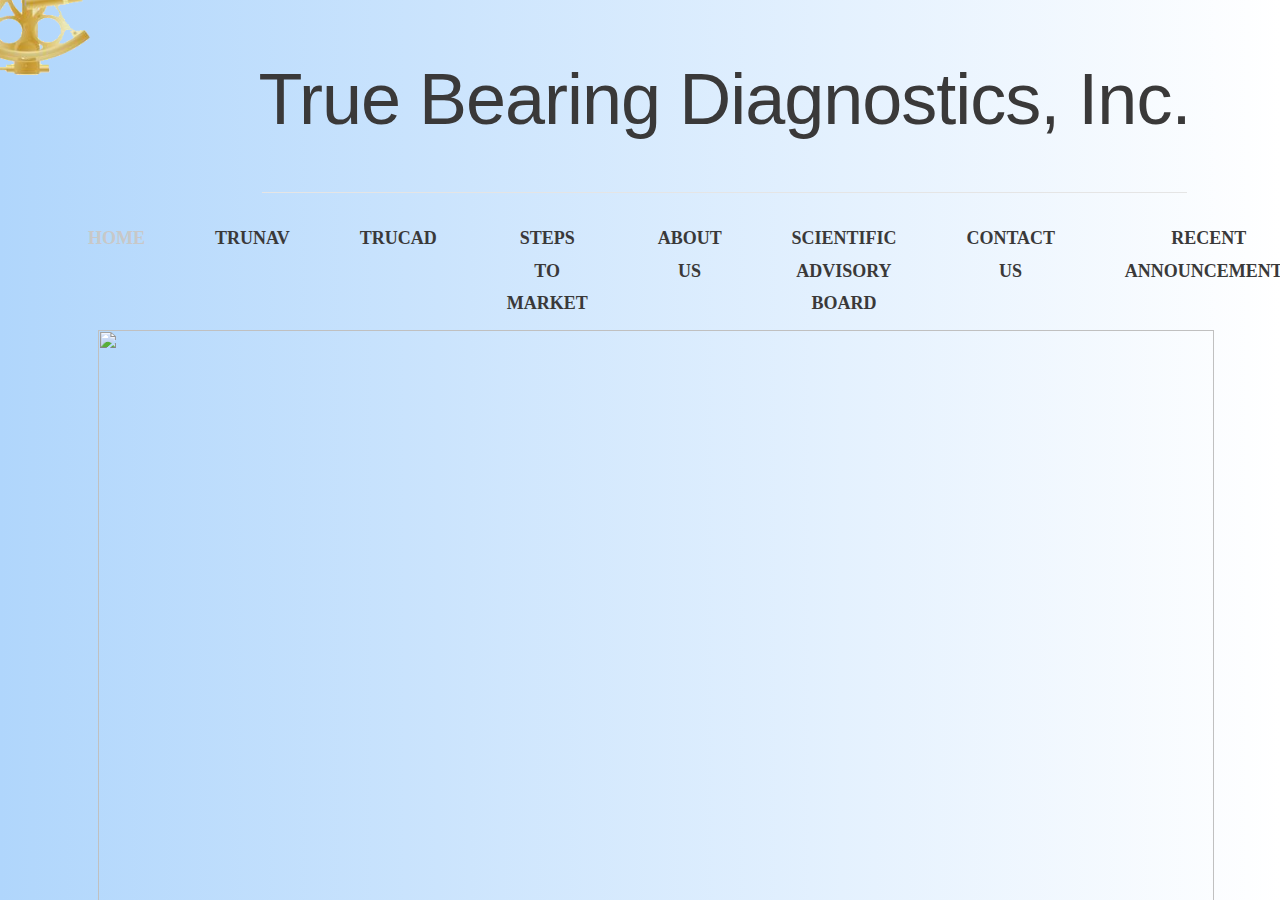
==== index.html @ 4f19c667 "css infile" ====
<!DOCTYPE html>
<html><head>
    <meta http-equiv="content-type" content="text/html; charset=UTF-8">
    <meta http-equiv="X-UA-Compatible" content="IE=edge,chrome=1">
    <link rel="stylesheet" type="text/css" href="style.css">
    <link rel="stylesheet" type="text/css"
        href="http://fonts.googleapis.com/css?family=Fredericka+the+Great|Allura|Amatic+SC|Arizonia|Averia+Sans+Libre|Cabin+Sketch|Francois+One|Jacques+Francois+Shadow|Josefin+Slab|Kaushan+Script|Love+Ya+Like+A+Sister|Merriweather|Offside|Open+Sans|Open+Sans+Condensed|Oswald|Over+the+Rainbow|Pacifico|Romanesco|Sacramento|Seaweed+Script|Special+Elite">
    <link rel="stylesheet" type="text/css" href="http://fonts.googleapis.com/css?family=Open+Sans:300|Voltaire">
    <link rel="stylesheet" type="text/css"
        href="../maxcdn.bootstrapcdn.com/font-awesome/4.2.0/css/font-awesome.min.css">
    <script>
        if (typeof ($sf) === "undefined") {
            $sf = {
                baseUrl: "https://img1.wsimg.com/wst/v7/WSB7_J_20210311_0410_WSB-18930_2938/v2",
                skin: "app",
                preload: 0,
                require: {
                    jquery: "https://img1.wsimg.com/wst/v7/WSB7_J_20210311_0410_WSB-18930_2938/v2/libs/jquery/jq.js",
                    paths: {
                        "wsbcore": "common/wsb/core",
                        "knockout": "libs/knockout/knockout"
                    }
                }
            };
        }
    </script>
    <script id="duel" src="../img1.wsimg.com/starfield/duel/v2.5.8/duel35bd.js?appid=O3BkA5J1#TzNCa0E1SjF2Mi41Ljdwcm9k">
    </script>
    <script>
        define('jquery', ['jq!starfield/jquery.mod'], function (m) {
            return m;
        });
        define('appconfig', [], {
            documentDownloadBaseUrl: 'http://nebula.wsimg.com'
        });
    </script>
    <meta name="generator" content="Starfield Technologies; Go Daddy Website Builder 7.0.5350">
    <meta property="og:type" content="website">
    <meta property="og:title" content="Home">
    <meta property="og:site_name" content="True Bearing Diagnostics">
    <meta property="og:url" content="http://www.truebearingdiagnostics.com/home.html">
    <meta property="og:image"
        content="//nebula.wsimg.com/8d2f4b807dbb1e05a8cf242b20d692dd?AccessKeyId=D6C4E2EDBD1B93C2EF0B&disposition=0&alloworigin=1">
</head>
<body><div id="content">

<div id="home-jumbotron" class="jumbotron text-center">
  <!DOCTYPE html>
  <html lang="en" dir="ltr" data-tcc-ignore="">
  <!-- Mirrored from www.truebearingdiagnostics.com/home.html by HTTrack Website Copier/3.x [XR&CO'2014], Fri, 05 Nov 2021 18:51:26 GMT -->
  <!-- Added by HTTrack -->
  <meta http-equiv="content-type" content="text/html;charset=utf-8" /><!-- /Added by HTTrack -->

  <body>
    <style type="text/css">
      .crop-img {
          width: 400px;
          height: 300px;
          margin: -75px 0 0 -100px;
      }

      .wsb-canvas {
          width: 100%;
          height: 100%;
          position: absolute;
          overflow-x: hidden;
          overflow-y: scroll;
          background-color: #f7f7f7;
          background-repeat: repeat
      }

      .wsb-canvas-scrollable {
          width: 100%;
          position: absolute;
          z-index: 0;
          top: 0;
          left: 0
      }

      .wsb-canvas-page-container {
          width: 100%
      }

      [class^="icon-"],
      [class*=" icon-"] {
          display: inline-block;
          width: 14px;
          height: 14px;
          margin-top: 2px;
          *margin-right: .3em;
          line-height: 14px;
          vertical-align: text-top;
          background-position: 14px 14px;
          background-repeat: no-repeat
      }

      .btn [class^="icon-"] {
          margin-right: 4px
      }

      .wsb-preview-container {
          width: 100%;
          height: 100%;
          position: absolute;
          overflow: auto
      }

      .wsb-preview-desktop-container {
          margin: auto;
          width: 974px;
          height: 1200px;
          background-color: #f5ede0
      }

      .wsb-preview-desktop-page {
          position: absolute
      }

      .wsb-preview-mobile-container {
          width: 100%;
          height: 800px
      }

      .wsb-preview-mobile-phone-container {
          margin: 100px auto;
          width: 408px;
          height: 660px
      }

      .wsb-preview-mobile-phone {
          border: 30px solid black;
          border-bottom: 80px solid black;
          width: 408px;
          height: 660px;
          background-color: #FFF;
          overflow-y: scroll;
          border-radius: 20px
      }

      .wsb-media-gallery {
          margin: 0 auto;
          position: relative
      }

      .wsb-media-gallery-slider {
          list-style: none outside none;
          margin: 0;
          overflow: hidden;
          padding: 0;
          text-align: center;
          position: relative
      }

      .wsb-media-gallery-slider.bordered {
          border: 15px solid #f5f5f5
      }

      .wsb-media-gallery-slider li {
          left: 0;
          height: 100%;
          position: absolute;
          overflow: hidden;
          width: 500px
      }

      .wsb-media-gallery-slider img {
          max-width: 100%;
          max-height: 100%;
          height: auto;
          width: auto;
          position: relative
      }

      .wsb-media-gallery-slider img.autosize {
          min-width: 100%;
          min-height: 100%;
          max-width: none;
          max-height: none
      }

      .wsb-media-gallery-caption {
          bottom: 0;
          position: absolute;
          color: #fff;
          background-color: #000;
          background-color: rgba(0, 0, 0, .75);
          text-align: left;
          padding: 10px
      }

      a .wsb-media-gallery-caption,
      a:link .wsb-media-gallery-caption,
      a:visited .wsb-media-gallery-caption,
      a:hover .wsb-media-gallery-caption {
          color: #fff
      }

      .wsb-media-gallery-pagination {
          text-align: center;
          display: block;
          list-style: none outside none;
          margin: 0;
          padding: 5px
      }

      .wsb-media-gallery-pagination li {
          background-color: #969696;
          height: 10px;
          width: 10px;
          display: inline-block;
          cursor: pointer;
          margin: 4px;
          -webkit-box-shadow: inset 0 2px 2px rgba(50, 50, 50, .5);
          box-shadow: inset 0 2px 2px rgba(50, 50, 50, .5);
          -moz-border-radius: 5px;
          -webkit-border-radius: 5px;
          border-radius: 5px
      }

      .wsb-media-gallery-pagination li.active {
          background-color: #98c22a;
          cursor: default
      }

      .wsb-media-gallery-pagination-thumbs-wrapper {
          display: block;
          position: absolute;
          left: 40px;
          right: 40px;
          overflow: hidden;
          bottom: 0
      }

      .wsb-media-gallery-pagination-thumbs {
          display: block;
          list-style: none outside none;
          margin: 0;
          padding: 0;
          height: 80px;
          position: relative
      }

      .wsb-media-gallery-pagination-thumbs li {
          background-color: transparent;
          height: 60px;
          width: 85px;
          display: inline-block;
          cursor: pointer;
          overflow: hidden;
          border: 2px solid #fff;
          margin-top: 15px !important;
          cursor: pointer
      }

      .wsb-media-gallery-pagination-thumbs li.active {
          background-color: #3182e6;
          border: 2px solid #3182e6
      }

      .wsb-media-gallery-pagination-thumbs-left-arrow,
      .wsb-media-gallery-pagination-thumbs-right-arrow {
          width: 30px;
          height: 62px;
          display: block;
          position: absolute;
          bottom: 1px;
          background-color: #474747;
          border: 1px solid #474747;
          background-image: url(../img1.wsimg.com/wst/v7/WSB7_J_20210311_0410_WSB-18930_2938/v2/images/wsb-slideshow-nav-arrows-sprt.png);
          background-repeat: no-repeat
      }

      .wsb-media-gallery-pagination-thumbs-left-arrow {
          background-position: 10px -133px
      }

      .wsb-media-gallery-pagination-thumbs-right-arrow {
          background-position: 10px -29px
      }

      .wsb-media-gallery-pagination-thumbs-left-arrow.enabled,
      .wsb-media-gallery-pagination-thumbs-right-arrow.enabled {
          border: 1px solid #777;
          cursor: pointer
      }

      .wsb-media-gallery-pagination-thumbs-left-arrow.enabled {
          background-position: 10px -81px
      }

      .wsb-media-gallery-pagination-thumbs-right-arrow.enabled {
          background-position: 10px 23px
      }

      .wsb-media-gallery-pagination-thumbs-left-arrow.enabled:hover,
      .wsb-media-gallery-pagination-thumbs-right-arrow.enabled:hover {
          background-color: #777;
          border: 1px solid #777
      }

      .wsb-media-gallery-pagination-thumbs-left-arrow {
          left: 0
      }

      .wsb-media-gallery-pagination-thumbs-right-arrow {
          right: 0
      }

      .wsb-media-gallery-pagination-thumbs-thumbnail-wrapper {
          height: 60px;
          width: 85px;
          display: block;
          vertical-align: middle;
          text-align: center;
          overflow: hidden
      }

      .wsb-media-gallery-pagination-thumbs-thumbnail-wrapper img {
          min-width: 75px;
          min-height: 50px;
          position: relative;
          height: auto;
          width: auto
      }

      .wsb-media-gallery .wsb-media-gallery-arrows-left-arrow,
      .wsb-media-gallery .wsb-media-gallery-arrows-right-arrow {
          width: 22px;
          height: 42px;
          position: absolute;
          cursor: pointer;
          background-image: url(https://img1.wsimg.com/wst/v7/WSB7_J_20210311_0410_WSB-18930_2938/v2/images/wsb-slideshow-arrows.png)
      }

      .wsb-media-gallery-arrows-left-arrow {
          background-position: 0 0;
          left: 0
      }

      .wsb-media-gallery-arrows-right-arrow {
          background-position: 22px 0;
          right: 0
      }

      .wsb-media-gallery .wsb-media-gallery-arrows-hover-left-arrow {
          top: 0;
          width: 20%;
          min-width: 40px;
          position: absolute;
          cursor: pointer;
          background-image: url(https://img1.wsimg.com/wst/v7/WSB7_J_20210311_0410_WSB-18930_2938/v2/images/wsb-slideshow-left-arrow.png);
          background-position: center center;
          background-repeat: no-repeat
      }

      .wsb-media-gallery .wsb-media-gallery-arrows-hover-right-arrow {
          top: 0;
          width: 20%;
          min-width: 40px;
          position: absolute;
          cursor: pointer;
          background-image: url(https://img1.wsimg.com/wst/v7/WSB7_J_20210311_0410_WSB-18930_2938/v2/images/wsb-slideshow-right-arrow.png);
          background-position: center center;
          background-repeat: no-repeat
      }

      .wsb-media-gallery .wsb-media-gallery-arrows-hover-left-arrow {
          left: 0
      }

      .wsb-media-gallery .wsb-media-gallery-arrows-hover-right-arrow {
          right: 0
      }

      .wsb-media-gallery .wsb-media-gallery-overlay {
          text-align: center
      }

      .wsb-media-carousel {
          text-align: center;
          position: relative;
          height: auto;
          vertical-align: middle
      }

      .wsb-media-carousel .wsb-media-carousel-wrapper {
          display: inline-block;
          text-align: center;
          overflow: hidden
      }

      .wsb-media-carousel .wsb-media-carousel-wrapper img {
          height: auto;
          width: auto;
          position: relative
      }

      .wsb-media-carousel .wsb-media-carousel-overlay {
          text-align: center;
          position: absolute;
          top: 0;
          width: 100%;
          height: 100%
      }

      @font-face {
          font-family: "WSB Mobile Navigation";
          src: url("https://img1.wsimg.com/wst/v7/WSB7_J_20210311_0410_WSB-18930_2938/v2/fonts/wsb-mobile-nav.eot");
          src: local("☺"), url("https://img1.wsimg.com/wst/v7/WSB7_J_20210311_0410_WSB-18930_2938/v2/fonts/wsb-mobile-nav.eot?#iefix") format("embedded-opentype"), url("https://img1.wsimg.com/wst/v7/WSB7_J_20210311_0410_WSB-18930_2938/v2/fonts/wsb-mobile-nav.woff") format("woff"), url("https://img1.wsimg.com/wst/v7/WSB7_J_20210311_0410_WSB-18930_2938/v2/fonts/wsb-mobile-nav.ttf") format("truetype"), url("https://img1.wsimg.com/wst/v7/WSB7_J_20210311_0410_WSB-18930_2938/v2/fonts/wsb-mobile-nav.svg#wsbmobilenav") format("svg")
      }

      @media screen and (max-device-width:480px) {
          @font-face {
              font-family: "WSB Mobile Navigation";
              src: url("https://img1.wsimg.com/wst/v7/WSB7_J_20210311_0410_WSB-18930_2938/v2/fonts/wsb-mobile-nav.woff") format("woff"), url("https://img1.wsimg.com/wst/v7/WSB7_J_20210311_0410_WSB-18930_2938/v2/fonts/wsb-mobile-nav.ttf") format("truetype"), url("https://img1.wsimg.com/wst/v7/WSB7_J_20210311_0410_WSB-18930_2938/v2/fonts/wsb-mobile-nav.svg#wsbmobilenav") format("svg")
          }
      }

      * {
          -webkit-tap-highlight-color: rgba(0, 0, 0, 0);
          -moz-tap-highlight-color: rgba(0, 0, 0, 0)
      }

      #mobile-site-view {
          position: relative;
          top: 0;
          bottom: 0
      }

      #mobile-site-view .mobile-menu,
      #mobile-site-view .mobile-menu a,
      #mobile-site-view .mobile-menu a:hover,
      #mobile-site-view .mobile-menu a:visited,
      #mobile-site-view .mobile-nav,
      #mobile-site-view .mobile-nav a,
      #mobile-site-view .mobile-nav a:hover,
      #mobile-site-view .mobile-nav a:visited {
          font-family: Arial, sans-serif
      }

      .mobile-hamburger {
          float: left
      }

      .mobile-hamburger:before {
          content: "\aaaf";
          position: absolute;
          top: -1px;
          left: 6px;
          font-size: 36pt
      }

      #mobile-site-view .icon-wsb-mobile {
          background: 0;
          font-family: 'WSB Mobile Navigation';
          speak: none;
          font-size: 30px;
          font-style: normal;
          font-weight: normal;
          font-variant: normal;
          text-transform: none;
          line-height: 50px;
          -webkit-font-smoothing: antialiased
      }

      #mobile-site-view .icon-wsb-mobile.down:before {
          content: "\25bc"
      }

      #mobile-site-view .icon-wsb-mobile.phone:before {
          content: "\aaad";
          position: absolute;
          top: -2px;
          left: 7px;
          font-size: 34pt
      }

      #mobile-site-view .icon-wsb-mobile.marker:before {
          content: "\aaae";
          position: absolute;
          top: -2px;
          left: 7px;
          font-size: 36pt
      }

      #mobile-site-view .mobile-menu {
          margin: 0;
          padding: 0;
          font-size: 0;
          height: 50px;
          position: absolute;
          top: 0;
          left: 0;
          right: 0
      }

      #mobile-site-view .mobile-menu.fixed {
          position: fixed
      }

      #mobile-site-view .mobile-menu button {
          width: 48px;
          height: 50px;
          border: 0;
          background-color: transparent;
          padding: 0;
          position: absolute
      }

      #mobile-site-view .mobile-menu button i {
          background-color: transparent;
          cursor: pointer;
          height: 40px;
          margin: 4px;
          width: 40px;
          position: relative;
          border-radius: 5px
      }

      #mobile-site-view .mobile-menu button.btn-2 {
          position: absolute;
          right: 54px;
          padding-right: 2px;
          outline: 0
      }

      #mobile-site-view .mobile-menu button.btn-1 {
          position: absolute;
          right: 4px;
          padding-left: 2px;
          outline: 0
      }

      #mobile-site-view .mobile-menu .nav-current {
          text-align: center;
          background-color: transparent;
          font-size: 20px;
          font-weight: normal;
          left: 50px;
          height: 50px;
          line-height: 50px;
          padding: 0 15px 0 15px;
          position: absolute;
          right: 0;
          white-space: nowrap;
          overflow: hidden;
          -ms-text-overflow: ellipsis;
          -o-text-overflow: ellipsis;
          text-overflow: ellipsis;
          outline: 0
      }

      .toggle-nav {
          outline: 0
      }

      #mobile-site-view .mobile-menu .nav-current.leftBtn-0 {
          left: 0;
          outline: 0
      }

      #mobile-site-view .mobile-menu .nav-current.btns-1 {
          right: 50px;
          outline: 0
      }

      #mobile-site-view .mobile-menu .nav-current.btns-2 {
          right: 100px;
          outline: 0
      }

      #mobile-overlay {
          position: absolute;
          height: 100vh;
          width: 100vw;
          opacity: .5;
          top: 50px;
          background-color: black;
          display: none;
          z-index: 10000
      }

      #mobile-site-view .mobile-nav {
          position: absolute;
          float: left;
          top: 0;
          bottom: 0;
          right: 100%;
          font-size: 16pt;
          padding: 0;
          z-index: 10001;
          height: calc(100% - 0)
      }

      #mobile-site-view .mobile-nav ul {
          height: 100%;
          width: 100%;
          padding: 0;
          margin: 0;
          list-style: none;
          overflow-x: hidden;
          overflow-y: auto
      }

      #mobile-site-view .mobile-nav ul li {
          height: 51px;
          position: relative
      }

      #mobile-site-view .mobile-nav ul li:last-child {
          border-bottom: 0
      }

      #mobile-site-view .mobile-nav ul li a {
          text-decoration: none;
          position: absolute;
          left: 0;
          right: 0;
          top: 0;
          bottom: 0;
          padding: 0 25px 0 25px;
          line-height: 50px;
          white-space: nowrap;
          overflow: hidden;
          -ms-text-overflow: ellipsis;
          -o-text-overflow: ellipsis;
          text-overflow: ellipsis;
          font-size: 16pt;
          font-weight: normal;
          margin: 0
      }

      #mobile-site-view .mobile-nav ul li a.sub-1 {
          padding-left: 50px
      }

      #mobile-site-view .mobile-nav ul li a.sub-2 {
          padding-left: 100px
      }

      #mobile-site-view .mobile-nav ul li a.sub-3 {
          padding-left: 150px
      }

      #mobile-site-view .mobile-nav ul li a.active {
          font-weight: bold
      }

      .mobilepod {
          padding: 5px 5px 10px 5px !important;
          overflow: hidden
      }

      html,
      body,
      div,
      span,
      applet,
      object,
      iframe,
      h1,
      h2,
      h3,
      h4,
      h5,
      h6,
      p,
      blockquote,
      pre,
      a,
      abbr,
      acronym,
      address,
      big,
      cite,
      code,
      del,
      dfn,
      em,
      img,
      ins,
      kbd,
      q,
      s,
      samp,
      small,
      strike,
      strong,
      sub,
      sup,
      tt,
      var,
      b,
      u,
      i,
      center,
      dl,
      dt,
      dd,
      ol,
      ul,
      li,
      fieldset,
      form,
      label,
      legend,
      table,
      caption,
      tbody,
      tfoot,
      thead,
      tr,
      th,
      td,
      article,
      aside,
      canvas,
      details,
      embed,
      figure,
      figcaption,
      footer,
      header,
      hgroup,
      menu,
      nav,
      output,
      ruby,
      section,
      summary,
      time,
      mark,
      audio,
      video {
          margin-top: 0;
          margin-bottom: 0
      }

      article,
      aside,
      details,
      figcaption,
      figure,
      footer,
      header,
      hgroup,
      main,
      nav,
      section,
      summary {
          display: block
      }

      audio,
      canvas,
      video {
          display: inline-block
      }

      audio:not([controls]) {
          display: none;
          height: 0
      }

      [hidden] {
          display: none
      }

      html {
          margin: 0
      }

      body {
          font-family: sans-serif;
          -webkit-text-size-adjust: 100%;
          -ms-text-size-adjust: 100%;
          font-size: 14px;
          line-height: 1.3;
          margin: 0
      }

      a:focus {
          outline: thin dotted
      }

      a:active,
      a:hover {
          outline: 0
      }

      abbr[title] {
          border-bottom: 1px dotted
      }

      b,
      strong {
          font-weight: bold
      }

      dfn {
          font-style: italic
      }

      hr {
          -moz-box-sizing: content-box;
          box-sizing: content-box;
          height: 0
      }

      mark {
          background: #ff0;
          color: #000
      }

      code,
      kbd,
      pre,
      samp {
          font-family: monospace, serif;
          font-size: 1em
      }

      pre {
          white-space: pre-wrap
      }

      q {
          quotes: "\201C""\201D""\2018""\2019"
      }

      small {
          font-size: 80%
      }

      sub,
      sup {
          font-size: 75%;
          line-height: 0;
          position: relative;
          vertical-align: baseline
      }

      sup {
          top: -0.5em
      }

      sub {
          bottom: -0.25em
      }

      img {
          border: 0
      }

      svg:not(:root) {
          overflow: hidden
      }

      figure {
          margin: 0
      }

      fieldset {
          border: 1px solid #c0c0c0;
          padding: .35em .625em .75em
      }

      legend {
          border: 0;
          padding: 0
      }

      button,
      input,
      select,
      textarea {
          font-family: inherit;
          font-size: 100%
      }

      button,
      input {
          line-height: normal
      }

      button,
      select {
          text-transform: none
      }

      button,
      html input[type="button"],
      input[type="reset"],
      input[type="submit"] {
          -webkit-appearance: button;
          cursor: pointer
      }

      button[disabled],
      html input[disabled] {
          cursor: default
      }

      input[type="checkbox"],
      input[type="radio"] {
          box-sizing: border-box;
          padding: 0
      }

      input[type="search"] {
          -webkit-appearance: textfield;
          -moz-box-sizing: content-box;
          -webkit-box-sizing: content-box;
          box-sizing: content-box
      }

      input[type="search"]::-webkit-search-cancel-button,
      input[type="search"]::-webkit-search-decoration {
          -webkit-appearance: none
      }

      button::-moz-focus-inner,
      input::-moz-focus-inner {
          border: 0;
          padding: 0
      }

      textarea {
          overflow: auto;
          vertical-align: top
      }

      table {
          border-collapse: collapse;
          border-spacing: 0
      }

      h1,
      h2,
      h3,
      h4,
      h5,
      h6 {
          font-weight: bold
      }

      h1 {
          font-size: 2em
      }

      h2 {
          font-size: 1.5em
      }

      h3 {
          font-size: 1.17em
      }

      h4 {
          font-size: 1em
      }

      h5 {
          font-size: .83em
      }

      h6 {
          font-size: .67em
      }

      .clearfix:before,
      .clearfix:after {
          content: " ";
          display: table
      }

      .clearfix:after {
          clear: both
      }

      .clearfix {
          *zoom: 1
      }

      .customform_label.adjacent {
          height: auto
      }

      .fb_iframe_widget {
          border: none !important
      }

      .wsb-canvas-scrollable {
          min-width: 1200px
      }

      .wsb-nav {
          position: relative;
          background-image: url([data-uri]);
          background-repeat: repeat
      }

      .wsb-nav.mobile {
          max-width: 100%;
          -moz-box-sizing: border-box;
          box-sizing: border-box;
          margin: 0 auto
      }

      .wsb-nav.mobile>a {
          display: inline-block;
          padding-left: 5px;
          padding-right: 5px;
          white-space: nowrap
      }

      .wsb-nav ul {
          display: table;
          position: relative;
          width: auto;
          margin: 0 auto;
          padding: 0;
          list-style-type: none
      }

      .nav-btn-left {
          text-align: left
      }

      .nav-btn-left>ul {
          margin-left: 0
      }

      .nav-btn-left.nav-vertical>ul {
          text-align: left
      }

      .nav-btn-center {
          text-align: center
      }

      .nav-btn-center.nav-vertical>ul {
          text-align: center
      }

      .nav-btn-right {
          text-align: right
      }

      .nav-btn-right>ul {
          margin-right: 0
      }

      .nav-btn-right.nav-vertical>ul {
          text-align: right
      }

      .nav-btn-stretch>ul {
          width: 100%
      }

      .mobile.nav-text-left,
      .nav-text-left>ul>li {
          text-align: left
      }

      .mobile.nav-text-right,
      .nav-text-right>ul>li {
          text-align: right
      }

      .mobile.nav-text-center,
      .nav-text-center>ul>li {
          text-align: center
      }

      .nav-horizontal>ul>li {
          display: inline-block
      }

      .nav-horizontal.nav-btn-stretch>ul>li,
      .nav-horizontal.nav-equal-width>ul>li {
          display: table-cell
      }

      .nav-vertical>ul>li {
          display: table;
          margin-left: auto;
          margin-right: auto;
          border-width: 0 !important
      }

      .nav-vertical.nav-btn-left>ul>li {
          margin-left: 0
      }

      .nav-vertical.nav-btn-right>ul>li {
          margin-right: 0
      }

      .nav-vertical.nav-btn-stretch>ul>li,
      .nav-vertical.nav-equal-width>ul>li {
          display: block
      }

      .wsb-nav li.has-children>a:after {
          content: ' ►';
          display: none
      }

      .wsb-nav.nav-horizontal>ul>li.has-children>a:after {
          content: ' ▼';
          display: none
      }

      .wsb-nav>ul ul {
          display: none;
          position: absolute;
          top: 0;
          left: 0;
          background-color: #fff;
          border: solid 1px #efefef;
          width: 200px
      }

      .wsb-nav>ul ul li a {
          color: #333;
          padding: .25em .6em;
          display: block;
          text-decoration: none
      }

      .wsb-nav>ul ul li:hover>a {
          background-color: #efefef
      }

      .nav_simple>ul>li {
          border-right: 1px #aeaeae solid;
          padding: 0 20px
      }

      .nav_simple>ul>li:last-child {
          border-right: 0
      }

      .nav_simple>ul>li>a:hover {
          text-decoration: none
      }

      .img_border_shadow {
          border: 5px #fff solid;
          -webkit-box-shadow: 0 2px 7px rgba(50, 50, 50, 0.6);
          -moz-box-shadow: 0 2px 7px rgba(50, 50, 50, 0.6);
          box-shadow: 0 2px 7px rgba(50, 50, 50, 0.6)
      }

      .img_shadow {
          -webkit-box-shadow: 0 3px 7px rgba(50, 50, 50, 0.75);
          -moz-box-shadow: 0 3px 7px rgba(50, 50, 50, 0.75);
          box-shadow: 0 3px 7px rgba(50, 50, 50, 0.75)
      }

      .img_rounded_corners {
          -moz-border-radius: 15px;
          -webkit-border-radius: 15px;
          border-radius: 15px;
          overflow: hidden
      }

      .txt {
          word-wrap: break-word
      }

      .txt table {
          max-width: 100%
      }

      .wsb-element-text a,
      .wsb-text-element a {
          font-size: inherit !important
      }

      .wsb-button {
          display: table;
          width: 100%;
          height: 100%;
          overflow: hidden;
          text-decoration: none;
          cursor: pointer;
          *display: block;
          *width: auto;
          font-style: normal;
          font-weight: normal;
          position: relative
      }

      .wsb-button-content p {
          margin: 0 !important
      }

      .wsb-button-content {
          display: table-cell;
          min-width: 10px;
          min-height: 18px;
          vertical-align: middle;
          text-align: center;
          *display: block
      }

      .button,
      .button:link,
      .button:visited,
      .button:hover,
      .button:active {
          background: #348bcf;
          background: #348bcf url([data-uri]);
          background: -moz-linear-gradient(top, #348bcf 0, #125ca6 100%);
          background: -webkit-gradient(linear, left top, left bottom, color-stop(0%, #348bcf), color-stop(100%, #125ca6));
          background: -webkit-linear-gradient(top, #348bcf 0, #125ca6 100%);
          background: -o-linear-gradient(top, #348bcf 0, #125ca6 100%);
          background: -ms-linear-gradient(top, #348bcf 0, #125ca6 100%);
          background: linear-gradient(to bottom, #348bcf 0, #125ca6 100%);
          font-family: Arial, Verdana, sans-serif;
          color: white;
          border: 1px solid #125ca6;
          border-radius: 5px;
          padding: 5px 10px
      }

      .button_green,
      .button_green:link,
      .button_green:visited,
      .button_green:hover,
      .button_green:active {
          background: #5fcf34;
          background: #5fcf34 url([data-uri]);
          background: -moz-linear-gradient(top, #5fcf34 0, #1ea612 100%);
          background: -webkit-gradient(linear, left top, left bottom, color-stop(0%, #5fcf34), color-stop(100%, #1ea612));
          background: -webkit-linear-gradient(top, #5fcf34 0, #1ea612 100%);
          background: -o-linear-gradient(top, #5fcf34 0, #1ea612 100%);
          background: -ms-linear-gradient(top, #5fcf34 0, #1ea612 100%);
          background: linear-gradient(to bottom, #5fcf34 0, #1ea612 100%);
          font-family: Arial, Verdana, sans-serif;
          color: white;
          border: 1px solid #30A612;
          border-radius: 5px;
          padding: 5px 10px
      }

      .button_red,
      .button_red:link,
      .button_red:visited,
      .button_red:hover,
      .button_red:active {
          background: #f00;
          background: #f00 url([data-uri]);
          background: -moz-linear-gradient(top, #f00 0, #c00000 100%);
          background: -webkit-gradient(linear, left top, left bottom, color-stop(0%, #f00), color-stop(100%, #c00000));
          background: -webkit-linear-gradient(top, #f00 0, #c00000 100%);
          background: -o-linear-gradient(top, #f00 0, #c00000 100%);
          background: -ms-linear-gradient(top, #f00 0, #c00000 100%);
          background: linear-gradient(to bottom, #f00 0, #c00000 100%);
          font-family: Arial, Verdana, sans-serif;
          color: white;
          border: 1px solid #a61212;
          border-radius: 5px;
          padding: 5px 10px
      }

      .button_grey,
      .button_grey:link,
      .button_grey:visited,
      .button_grey:hover,
      .button_grey:active {
          background: #fff;
          background: #fff url([data-uri]);
          background: -moz-linear-gradient(top, #fff 0, #d1d1d1 100%);
          background: -webkit-gradient(linear, left top, left bottom, color-stop(0%, #fff), color-stop(100%, #d1d1d1));
          background: -webkit-linear-gradient(top, #fff 0, #d1d1d1 100%);
          background: -o-linear-gradient(top, #fff 0, #d1d1d1 100%);
          background: -ms-linear-gradient(top, #fff 0, #d1d1d1 100%);
          background: linear-gradient(to bottom, #fff 0, #d1d1d1 100%);
          border: 1px solid #afafaf;
          font-family: Arial, Verdana, sans-serif;
          color: #414141;
          border-radius: 5px;
          padding: 5px 10px
      }

      .form-label {
          display: block;
          margin-bottom: 3px;
          cursor: default
      }

      .form-value {
          display: block;
          width: 100%;
          *width: auto;
          -moz-box-sizing: border-box;
          -webkit-box-sizing: border-box;
          box-sizing: border-box;
          border: 1px solid #999;
          padding: 5px
      }

      textarea.form-value {
          resize: none
      }

      .form-button-disabled {
          cursor: default;
          opacity: .4;
          filter: alpha(opacity=40)
      }

      .form-value-invalid {
          border: 1px solid #d00000;
          background-color: #ffdcdc
      }

      .form-req {
          color: red
      }

      span.sf-dp-wrapper.dp-wrapper {
          position: fixed !important
      }

      .opt-in {
          display: table-cell
      }

      .opt-in-checkbox {
          margin: 5px;
          display: inline-block
      }

      .opt-in-label {
          display: table !important
      }

      .shadow_lifted:before,
      .shadow_lifted:after,
      .shadow_curved_horizontal:before,
      .shadow_curved_horizontal:after,
      .shadow_curved_vertical:before,
      .shadow_curved_vertical:after {
          content: "";
          position: absolute;
          z-index: -2
      }

      .shadow_drop_shadow {
          -webkit-box-shadow: 0 3px 7px rgba(50, 50, 50, 0.75);
          -moz-box-shadow: 0 3px 7px rgba(50, 50, 50, 0.75);
          box-shadow: 0 3px 7px rgba(50, 50, 50, 0.75)
      }

      .shadow_lifted:before,
      .shadow_lifted:after {
          bottom: 15px;
          left: 10px;
          width: 50%;
          height: 20%;
          max-width: 300px;
          max-height: 100px;
          -webkit-box-shadow: 0 15px 10px rgba(0, 0, 0, 0.7);
          -moz-box-shadow: 0 15px 10px rgba(0, 0, 0, 0.7);
          box-shadow: 0 15px 10px rgba(0, 0, 0, 0.7);
          -webkit-transform: rotate(-3deg);
          -moz-transform: rotate(-3deg);
          -ms-transform: rotate(-3deg);
          -o-transform: rotate(-3deg);
          transform: rotate(-3deg)
      }

      .shadow_lifted:after {
          right: 10px;
          left: auto;
          -webkit-transform: rotate(3deg);
          -moz-transform: rotate(3deg);
          -ms-transform: rotate(3deg);
          -o-transform: rotate(3deg);
          transform: rotate(3deg)
      }

      .shadow_curved_horizontal:before,
      .shadow_curved_vertical:before {
          top: 10px;
          bottom: 10px;
          left: 0;
          right: 50%;
          -webkit-box-shadow: 0 0 15px rgba(0, 0, 0, 0.6);
          -moz-box-shadow: 0 0 15px rgba(0, 0, 0, 0.6);
          box-shadow: 0 0 15px rgba(0, 0, 0, 0.6);
          -moz-border-radius: 10px / 100px;
          border-radius: 10px / 100px
      }

      .shadow_curved_horizontal:before {
          top: 0;
          bottom: 0;
          left: 10px;
          right: 10px;
          -moz-border-radius: 100px / 10px;
          border-radius: 100px / 10px
      }

      .shadow_curved_vertical:before {
          right: 0
      }

      .mobilepod .shadow_curved_vertical:before {
          display: none
      }

      .mobilepod .shadow_curved_horizontal:before {
          display: none
      }

      .body {
          font: 300 14px/1.8 "Trebuchet MS";
          color: #7c7b7b
      }

      .page {
          padding-bottom: 60px
      }

      p {
          color: #919191;
          font-family: "Trebuchet MS";
          line-height: 1.61803399
      }

      a {
          font-family: "Trebuchet MS";
          font-weight: bold;
          color: #3a3939;
          text-decoration: none;
          border: 0
      }

      h1,
      h2,
      h3 {
          font-weight: 600;
          line-height: 1.3;
          font-family: "Trebuchet MS";
          text-transform: uppercase;
          color: #3a3939
      }

      h4,
      h5,
      h6 {
          font-weight: 300;
          line-height: 1.2;
          text-transform: uppercase
      }

      h1 {
          font-size: 20px
      }

      h2 {
          font-size: 20px;
          color: #3a3939
      }

      h3 {
          font-size: 18px
      }

      h4 {
          font-size: 14px;
          color: #3a3939
      }

      h6 {
          font-size: 10px
      }

      .editor_logo {
          font-family: 'Voltaire', sans-serif;
          line-height: 1;
          font-size: 120px;
          color: #3A3939;
          letter-spacing: -1px
      }

      .editor_logo_subtitle {
          line-height: 1;
          color: #c7c7c7;
          font-size: 14px;
          text-transform: uppercase;
          letter-spacing: 2px
      }

      .editor_white_centered {
          font-family: 'Voltaire', sans-serif;
          color: #fff;
          text-align: center;
          font-size: 28px;
          line-height: 1.5;
          font-weight: 400
      }

      .editor_small_grey_centered {
          text-align: center;
          color: #8b8b8b;
          font-size: 10px;
          line-height: 18px
      }

      .nav_header>ul>li.active>a {
          color: #c8c8c8
      }

      .nav_header>ul>li>a {
          color: #3a3939;
          font-size: 14px;
          font-weight: 600;
          text-transform: uppercase;
          padding: 20px 35px;
          text-decoration: none;
          display: block
      }

      .nav_header .nav-subnav {
          background: #262626;
          border: 0;
          -moz-box-shadow: 0 0 10px rgba(0, 0, 0, .3);
          -webkit-box-shadow: 0 0 10px rgba(0, 0, 0, .3);
          box-shadow: 0 0 10px rgba(0, 0, 0, .3)
      }

      .nav_header .nav-subnav li a {
          padding: 10px 12px;
          font-size: 14px;
          color: #999b9b
      }

      .nav_header .nav-subnav li:hover>a {
          color: #fff;
          background-color: transparent
      }

      .shape_semi_transparent {
          background-color: #000;
          background-color: rgba(0, 0, 0, .70)
      }

      .button_tw2,
      .button_gp2,
      .button_fb2,
      .button_tw,
      .button_gp,
      .button_fb {
          background-color: transparent
      }

      .button_tw2 .wsb-button-content,
      .button_gp2 .wsb-button-content,
      .button_fb2 .wsb-button-content,
      .button_tw .wsb-button-content,
      .button_gp .wsb-button-content,
      .button_fb .wsb-button-content {
          text-indent: -5000px
      }

      .button_tw2 .wsb-button-content:before,
      .button_gp2 .wsb-button-content:before,
      .button_fb2 .wsb-button-content:before,
      .button_tw .wsb-button-content:before,
      .button_gp .wsb-button-content:before,
      .button_fb .wsb-button-content:before {
          position: absolute;
          right: 0;
          top: 0;
          text-indent: 0;
          color: #3A3939;
          font-size: 24px;
          font-family: 'FontAwesome';
          font-weight: normal;
          font-style: normal;
          line-height: 1;
          display: inline-block;
          text-align: center;
          text-rendering: auto;
          -webkit-font-smoothing: antialiased;
          -moz-osx-font-smoothing: grayscale;
          -webkit-border-radius: 10px;
          -moz-border-radius: 10px;
          border-radius: 10px;
          border: 0 none;
          width: 20px !important;
          height: 20px !important;
          line-height: 21px;
          overflow: hidden
      }

      .button_tw2 .wsb-button-content:before,
      .button_gp2 .wsb-button-content:before,
      .button_fb2 .wsb-button-content:before {
          font-size: 36px;
          -webkit-border-radius: 15px;
          -moz-border-radius: 15px;
          border-radius: 15px;
          border: 0 none;
          width: 30px !important;
          height: 30px !important;
          line-height: 32px
      }

      .button_tw2 .wsb-button-content:before,
      .button_tw .wsb-button-content:before {
          content: "\f081"
      }

      .button_gp2 .wsb-button-content:before,
      .button_gp .wsb-button-content:before {
          content: "\f0d4"
      }

      .button_fb2 .wsb-button-content:before,
      .button_fb .wsb-button-content:before {
          content: "\f082"
      }

      .wsb-button.button_fb,
      .wsb-button.button_tw,
      .wsb-button.button_gp {
          display: inline-block;
          width: 32px;
          height: 32px
      }

      .button_theme1 {
          background-color: #3a3939;
          font-size: 12px;
          text-align: center;
          padding: 3px 7px;
          color: #fff;
          border-radius: 5px
      }

      .button_theme2 {
          background-color: #d0d0d0;
          font-size: 12px;
          text-align: center;
          padding: 3px 7px;
          color: #fff;
          border-radius: 5px
      }

      .form textarea {
          height: 200px
      }

      .form-submit {
          background-color: #bbb;
          border: 0;
          border-radius: 5px;
          padding: 5px 10px;
          font-weight: bold;
          color: #fff
      }

      .form .form-value {
          border-color: #e7e7e7;
          background-color: #e2e2e2;
          border-radius: 5px
      }

      .form .form-value-invalid {
          border-color: #b2082c;
          color: #b2082c;
          -webkit-box-shadow: 0 0 3px rgba(178, 8, 44, 0.2);
          box-shadow: 0 0 3px rgba(178, 8, 44, 0.2)
      }

      .footer {
          margin-bottom: 100px !important;
          padding-top: 60px;
          border-top: 1px solid #e5e5e5
      }

      .nav_footer {
          line-height: 30px
      }

      .nav_footer ul li a {
          border: 0;
          display: block;
          text-transform: uppercase;
          color: #919191;
          padding: 0 20px
      }

      .nav_footer>ul>li:first-child>a {
          padding-left: 0
      }

      .nav_footer>ul>li:last-child>a {
          padding-right: 0
      }

      .form-field-above .form-req,
      .form-field-adjacent .form-req {
          font-size: 12px;
          margin-top: -2px;
          display: block
      }

      .mobilepod .form {
          max-width: 100%
      }

      .customform_label.adjacent .form-label,
      .form-field-adjacent .form-label {
          display: inline-block
      }

      .customform_label.adjacent,
      .form-field-adjacent {
          height: auto !important
      }

      .form.default .form-value,
      .form .form-body .form-value {
          margin-bottom: 18px
      }

      .form-field-above .form-req,
      .form-field-adjacent .form-req {
          font-size: 12px;
          margin-top: -2px;
          display: block
      }

      .mobilepod .form {
          max-width: 100%
      }

      .customform_label.adjacent .form-label,
      .form-field-adjacent .form-label {
          display: inline-block
      }

      .customform_label.adjacent,
      .form-field-adjacent {
          height: auto !important
      }

      #locu-render-output .locu-wsb {
          color: #7c7b7b;
          padding-right: 10px
      }

      #locu-render-output .locu-wsb .locu-nav {
          text-align: left
      }

      #locu-render-output .locu-wsb .locu-nav .locu-tab {
          font-family: 'Oswald', sans-serif;
          -webkit-border-radius: 0;
          -moz-border-radius: 0;
          border-radius: 0;
          border: 0;
          text-transform: uppercase;
          font-size: 14px;
          line-height: 16px;
          letter-spacing: 0;
          padding-left: 0;
          padding-right: 0;
          margin-right: 30px;
          color: #3a3939;
          font-weight: 600
      }

      #locu-render-output .locu-wsb .locu-nav .locu-tab.locu-active,
      #locu-render-output .locu-wsb .locu-nav .locu-tab:hover {
          color: #c8c8c8;
          border: 1px solid #c8c8c8
      }

      #locu-render-output .locu-wsb .locu-section-name-inner:before,
      #locu-render-output .locu-wsb .locu-section-name-inner:after {
          display: none
      }

      #locu-render-output .locu-wsb .locu-section-name {
          padding-top: 20px;
          margin-top: 17px;
          margin-bottom: 14px;
          text-align: left;
          text-transform: uppercase;
          letter-spacing: 0;
          font-family: "Trebuchet MS";
          color: #3a3939;
          font-weight: 600
      }

      #locu-render-output .locu-wsb .locu-section-name-inner {
          font-size: 24px;
          line-height: 30px
      }

      #locu-render-output .locu-wsb .locu-subsection-name {
          color: #7c7b7b;
          text-align: left;
          text-transform: none;
          letter-spacing: 0;
          font-size: 17px;
          line-height: 22px
      }

      #locu-render-output .locu-wsb .locu-menu-item .locu-menu-item-name {
          text-transform: uppercase;
          font-weight: 300;
          font-size: 14px;
          color: #3a3939
      }

      #locu-render-output .locu-wsb .locu-menu-item .locu-menu-item-price {
          font-weight: bold;
          color: #7c7b7b
      }

      #locu-render-output .locu-wsb .locu-note {
          font-style: normal;
          line-height: 1.4;
          font-size: 14px;
          font-weight: 300;
          color: #7c7b7b
      }

      #locu-render-output .locu-mobile-menu .locu-wsb .locu-nav .locu-tab {
          margin-right: 10px
      }

      #locu-render-output .locu-mobile-menu .locu-wsb .locu-menu-item-price,
      #locu-render-output .locu-web-menu .locu-wsb .locu-menu-item-price {
          display: block
      }

      .addthis-smartlayers h2 {
          background-color: transparent !important;
          border: none !important
      }

      .form-submit {
          margin-top: 30px !important
      }

      a[href^="tel:"] {
          color: inherit;
          text-decoration: none
      }

      .mobilepod .txt table {
          width: 100% !important;
          table-layout: fixed
      }

      .customform input.form-value.datefield {
          padding-top: 6px !important
      }
    
      #wsb-element-df7824e2-69d3-4726-a53d-afc36ce0302d {
        top: 52px;
        left: 743px;
        position: absolute;
        z-index: 1
      }

      #wsb-element-df7824e2-69d3-4726-a53d-afc36ce0302d .wsb-button {
        width: 65px;
        height: 28px
      }

      #wsb-element-bd300ed7-1107-41a1-aa06-1f2f33e116b9 {
        top: -3px;
        left: -135px;
        position: absolute;
        z-index: 57
      }

      #wsb-element-bd300ed7-1107-41a1-aa06-1f2f33e116b9 .txt {
        width: 300px;
        height: 24px
      }

      #wsb-element-3b4e9396-9b38-4890-b257-7d06d9bccc48 {
        top: 52px;
        left: 674px;
        position: absolute;
        z-index: 3
      }

      #wsb-element-3b4e9396-9b38-4890-b257-7d06d9bccc48 .wsb-button {
        width: 66px;
        height: 32px
      }

      #wsb-element-7be78a54-edf4-4c48-a377-2f306f431e4b {
        top: 1298px;
        left: -80px;
        position: absolute;
        z-index: 57
      }

      #wsb-element-7be78a54-edf4-4c48-a377-2f306f431e4b .txt {
        width: 1077px;
        height: 280px
      }

      #wsb-element-65068823-4fd4-4da3-9dec-840593c462f3 {
        top: 30px;
        left: -123px;
        position: absolute;
        z-index: 93
      }

      #wsb-element-65068823-4fd4-4da3-9dec-840593c462f3 .wsb-image-inner {
        padding: 0px;
        background: aqua
      }

      #wsb-element-65068823-4fd4-4da3-9dec-840593c462f3 .wsb-image-inner div {
        width: 194px;
        height: 161px;
        position: relative;
        overflow: hidden
      }

      #wsb-element-65068823-4fd4-4da3-9dec-840593c462f3 img {
        position: absolute
      }

      #wsb-element-b6575aef-af1b-4d98-9fa4-89567e252caf {
        top: 9px;
        left: 820px;
        position: absolute;
        z-index: 56
      }

      #wsb-element-b6575aef-af1b-4d98-9fa4-89567e252caf .txt {
        width: 109px;
        height: 20px
      }

      #wsb-element-85017278-0b0a-44a8-b4df-216c204cb29f {
        top: 40px;
        left: 831px;
        position: absolute;
        z-index: 55
      }

      #wsb-element-85017278-0b0a-44a8-b4df-216c204cb29f .wsb-image-inner {}

      #wsb-element-85017278-0b0a-44a8-b4df-216c204cb29f .wsb-image-inner div {
        width: 98px;
        height: 35px;
        position: relative;
        overflow: hidden
      }

      #wsb-element-85017278-0b0a-44a8-b4df-216c204cb29f img {
        position: absolute
      }

      #wsb-element-306025ee-9daf-4fa3-a71e-77093b298692 {
        top: 52px;
        left: 708px;
        position: absolute;
        z-index: 2
      }

      #wsb-element-306025ee-9daf-4fa3-a71e-77093b298692 .wsb-button {
        width: 66px;
        height: 32px
      }

      #header4 {
        top: 192px;
        left: 85px;
        position: absolute;
        z-index: 47
      }

      #header4 .wsb-line-element {
        width: 925px;
        height: 20px
      }

      #header7 {
        top: 41px;
        left: -82.5px;
        position: absolute;
        z-index: 51
      }

      #header7 .txt {
        width: 1260px;
        height: 117px
      }

      #wsb-element-d4b1e3f3-a71b-4d35-a641-b79268b5a3bd {
        top: 330px;
        left: -79px;
        position: absolute;
        z-index: 92
      }

      #wsb-element-d4b1e3f3-a71b-4d35-a641-b79268b5a3bd .wsb-image-inner {}

      #wsb-element-d4b1e3f3-a71b-4d35-a641-b79268b5a3bd .wsb-image-inner div {
        width: 1116px;
        height: 629px;
        position: relative;
        overflow: hidden
      }

      #wsb-element-d4b1e3f3-a71b-4d35-a641-b79268b5a3bd img {
        position: absolute
      }

      #wsb-element-3d7bca1e-5aa5-4eb2-8357-e7e6e3a255d1 {
        top: 972px;
        left: -80px;
        position: absolute;
        z-index: 56
      }

      #wsb-element-3d7bca1e-5aa5-4eb2-8357-e7e6e3a255d1 .txt {
        width: 1199px;
        height: 234px
      }

      #header6 {
        top: 202.32px;
        left: -124px;
        position: absolute;
        z-index: 11
      }

      #header6 {
        width: 1191px;
        height: 58px
      }

      #header2 {
        top: 1972px;
        left: -135px;
        position: absolute;
        z-index: 58
      }

      #header2 {
        width: 1367px;
        height: 41px
      }
    </style>
    <div class="wsb-canvas body">
      <div class="wsb-canvas-page-container" style="min-height: 100%; padding-top: 0px; position: relative;">
        <div class="wsb-canvas-scrollable"
          style="filter: progid:DXImageTransform.Microsoft.gradient( startColorstr='#b0d6fc', endColorstr='#ffffff',GradientType=1 ); background-image: ; background: -moz-linear-gradient(left, #b0d6fc 0%, #ffffff 100%);; background: -webkit-gradient(linear, left top, right top, color-stop(0%,#b0d6fc), color-stop(100%,#ffffff)); background: -webkit-linear-gradient(left, #b0d6fc 0%, #ffffff 100%); background: -o-linear-gradient(left, #b0d6fc 0%,#ffffff 100%); background: -ms-linear-gradient(left, #b0d6fc 0%,#ffffff 100%); background: linear-gradient(to right, #b0d6fc 0%,#ffffff 100%); background-position-x: left; background-position-y: top; background-position: left top; background-repeat: no-repeat; position: absolute; width: 100%; height: 100%;">
        </div>
        <div id="wsb-canvas-template-page" class="wsb-canvas-page page"
            style="height: 2023px; margin: auto; width: 926px; background-color: transparent; position: relative; ">
          <div id="wsb-canvas-template-container" style="position: absolute;">
            <div id="wsb-element-7be78a54-edf4-4c48-a377-2f306f431e4b" class="wsb-element-text" data-type="element">
              <div class="txt ">
                <p><span style="font-size:20px;"><strong>Our Lead Product</strong>s<br></span></p>
                <p><br></p>
                <p><span style="font-size:20px;"></span>&nbsp;&nbsp;&nbsp;<span style="font-size:20px;">&nbsp;&nbsp;
                    TruNAV is a novel blood RNA-based diagnostic
                    test designed for the early detection of pandemics such as COVID19.&nbsp; TruNAV is
                    based on the selective capture of immune cells and detecting RNA transcripts that
                    are highly sensitive to Neutrophil ActiVation by any pathogen, making it an ideal
                    test for the early detection of infections.</span><br></p>
                <p><span style="font-size:20px;"><br>&nbsp;&nbsp;&nbsp;&nbsp; TruCAD is a “liquid
                    angiogram” that senses immune imbalances in blood with great accuracy.&nbsp; TruCAD
                    is the first in a collection of comprehensive RNA-based diagnostics to guide
                    precision care.&nbsp; Cardiovascular disease is the largest healthcare market in
                    the US, especially coronary artery disease (CAD), but it is largely neglected by
                    genomic advances.&nbsp; There are more than 600,000 deaths a year from
                    cardiovascular diseases in the U.S., costing more than $500 billion in total annual
                    expense.</span><br></p>
              </div>
            </div>
            <div id="wsb-element-65068823-4fd4-4da3-9dec-840593c462f3" class="wsb-element-image" data-type="element">
                <div class="crop-img"><img src="logo.png"
                style="vertical-align:middle;width:163px;height:127px;"></div>
            </div>
            <div id="header4" class="wsb-element-line" data-type="element">
            <div class="wsb-line-element"
                style="width: 925px; height: 20px; width: 925px;border-top: 1px solid #e5e5e5;opacity: 1;filter: alpha(opacity=1);">
            </div>
            </div>
            <div id="header7" class="wsb-element-text" data-type="element">
                <div class="txt ">
                    <p style="text-align: center;"><span style="font-size:72px;"><span
                                style="font-family:trebuchet ms,helvetica,sans-serif;">
                                <font color="#3a3939"><span style="letter-spacing: -1px;">True Bearing
                                        Diagnostics, Inc.</span></font>
                            </span><br></span></p>
                </div>
            </div>
            <div id="wsb-element-d4b1e3f3-a71b-4d35-a641-b79268b5a3bd" class="wsb-element-image" data-type="element">
              <div class="wsb-image-inner ">
                <div class="img"><img
                    src="http://nebula.wsimg.com/8d2f4b807dbb1e05a8cf242b20d692dd?AccessKeyId=D6C4E2EDBD1B93C2EF0B&amp;disposition=0&amp;alloworigin=1"
                    style="vertical-align:middle;width:1116px;height:629px;"></div>
              </div>
            </div>
            <div id="wsb-element-3d7bca1e-5aa5-4eb2-8357-e7e6e3a255d1" class="wsb-element-text" data-type="element">
              <div class="txt ">
                <p><span style="font-size:20px;"><strong>Our Company</strong><br></span></p>
                <p><span style="font-size:20px;"><br>&nbsp;&nbsp;&nbsp;&nbsp;&nbsp;True Bearing has
                    diagnostic biomarker panels for cardiovascular disease, appendicitis, and
                    pneumonia/respiratory infections. With unique technology for biomarker discovery,
                    True Bearing can address the enormous market for precision personalized human
                    disease diagnostics and identify new drug targets. These biomarker panels were
                    developed in The Division of Genomic Medicine at The George Washington University
                    by Dr. Tim McCaffrey, in close collaboration with clinical
                    colleagues.&nbsp;<br><br>The discovery process used the latest single molecule RNA
                    sequencing techniques, resulting in tests are that are accurate and cost
                    effective.</span><span style="font-size:18px;"><br></span></p>
              </div>
            </div>
            <div id="header6" class="wsb-element-navigation"
              data-type="element">
              <div style="width: 1191px; height: 58px;"
                class="wsb-nav nav_header nav-text-center nav-horizontal nav-btn-stretch wsb-navigation-rendered-top-level-container"
                id="wsb-nav-f0438d27-63dd-40cd-943e-fa5b1db04a80">
                <style>
                  #wsb-nav-f0438d27-63dd-40cd-943e-fa5b1db04a80.wsb-navigation-rendered-top-level-container>ul>li>a {
                    font-size: 18px;
                  }

                  #wsb-nav-f0438d27-63dd-40cd-943e-fa5b1db04a80.wsb-navigation-rendered-top-level-container ul>li:hover,
                  #wsb-nav-f0438d27-63dd-40cd-943e-fa5b1db04a80.wsb-navigation-rendered-top-level-container ul>li:hover>a,
                  #wsb-nav-f0438d27-63dd-40cd-943e-fa5b1db04a80.wsb-navigation-rendered-top-level-container ul>li.active:hover,
                  #wsb-nav-f0438d27-63dd-40cd-943e-fa5b1db04a80.wsb-navigation-rendered-top-level-container ul>li.active>a:hover,
                  #wsb-nav-f0438d27-63dd-40cd-943e-fa5b1db04a80.wsb-navigation-rendered-top-level-container ul>li.active .nav-subnav li:hover,
                  #wsb-nav-f0438d27-63dd-40cd-943e-fa5b1db04a80.wsb-navigation-rendered-top-level-container ul>li.active .nav-subnav li:hover>a {
                    background-color:  !important;
                    color:  !important;
                  }
                </style>
                <ul class="wsb-navigation-rendered-top-level-menu ">
                  <li style="width: 12.5%" class="active"><a href="home.html" target="" data-title="Home"
                      data-pageid="00000000-0000-0000-0000-000000394358" data-url="home.html">Home</a></li>
                  <li style="width: 12.5%"><a href="trunav.html" target="" data-title="TruNAV"
                      data-pageid="a28c1790-5ab9-4109-80a5-e141cafc7a6d" data-url="trunav.html">TruNAV</a></li>
                  <li style="width: 12.5%"><a href="trucad.html" target="" data-title="TruCAD"
                      data-pageid="8457743a-c4f8-4197-81dc-11faebb3b7de" data-url="trucad.html">TruCAD</a></li>
                  <li style="width: 12.5%"><a href="steps-to-market.html" target="" data-title="Steps to Market"
                      data-pageid="71d596f7-7020-42b5-b309-3605ee7b9451" data-url="steps-to-market.html">Steps to
                      Market</a></li>
                  <li style="width: 12.5%"><a href="about-us.html" target="" data-title="About Us"
                      data-pageid="00000000-0000-0000-0000-000000394359" data-url="about-us.html">About Us</a></li>
                  <li style="width: 12.5%"><a href="scientific-advisory-board.html" target=""
                      data-title="Scientific Advisory Board" data-pageid="ce68dd3b-6203-4b96-84ad-57842dd338cd"
                      data-url="scientific-advisory-board.html">Scientific Advisory Board</a></li>
                  <li style="width: 12.5%"><a href="contact-us.html" target="" data-title="Contact Us"
                      data-pageid="00000000-0000-0000-0000-000000394360" data-url="contact-us.html">Contact Us</a></li>
                  <li style="width: 12.5%"><a href="recent-announcements.html" target=""
                      data-title="Recent Announcements" data-pageid="36705755-4b9c-45cd-b316-5013535a0329"
                      data-url="recent-announcements.html">Recent Announcements</a></li>
                </ul>
              </div>
            </div>
            <div id="header2" class="wsb-element-navigation"
              data-type="element">
              <div style="width: 1367px; height: 41px;"
                class="wsb-nav nav_footer nav-text-center nav-horizontal nav-btn-left wsb-navigation-rendered-top-level-container"
                id="wsb-nav-1f168b41-72c2-4c68-8ba1-051b9863cde1">
                <style>
                  #wsb-nav-1f168b41-72c2-4c68-8ba1-051b9863cde1.wsb-navigation-rendered-top-level-container ul>li:hover,
                  #wsb-nav-1f168b41-72c2-4c68-8ba1-051b9863cde1.wsb-navigation-rendered-top-level-container ul>li:hover>a,
                  #wsb-nav-1f168b41-72c2-4c68-8ba1-051b9863cde1.wsb-navigation-rendered-top-level-container ul>li.active:hover,
                  #wsb-nav-1f168b41-72c2-4c68-8ba1-051b9863cde1.wsb-navigation-rendered-top-level-container ul>li.active>a:hover,
                  #wsb-nav-1f168b41-72c2-4c68-8ba1-051b9863cde1.wsb-navigation-rendered-top-level-container ul>li.active .nav-subnav li:hover,
                  #wsb-nav-1f168b41-72c2-4c68-8ba1-051b9863cde1.wsb-navigation-rendered-top-level-container ul>li.active .nav-subnav li:hover>a {
                    background-color:  !important;
                    color:  !important;
                  }
                </style>
                <ul class="wsb-navigation-rendered-top-level-menu ">
                  <li style="width: auto" class="active"><a href="home.html" target="" data-title="Home"
                      data-pageid="00000000-0000-0000-0000-000000394358" data-url="home.html">Home</a></li>
                  <li style="width: auto"><a href="about-us.html" target="" data-title="About Us"
                      data-pageid="00000000-0000-0000-0000-000000394359" data-url="about-us.html">About Us</a></li>
                  <li style="width: auto"><a href="contact-us.html" target="" data-title="Contact Us"
                      data-pageid="00000000-0000-0000-0000-000000394360" data-url="contact-us.html">Contact Us</a></li>
                  <li style="width: auto"><a href="steps-to-market.html" target="" data-title="Steps to Market"
                      data-pageid="71d596f7-7020-42b5-b309-3605ee7b9451" data-url="steps-to-market.html">Steps to
                      Market</a></li>
                  <li style="width: auto"><a href="our-lead-product.html" target="" data-title="Our Lead Product"
                      data-pageid="fabb62d7-30bd-4c71-ac6d-6bea01a0ccd8" data-url="our-lead-product.html">Our Lead
                      Product</a></li>
                  <li style="width: auto"><a href="trucad.html" target="" data-title="TruCAD"
                      data-pageid="8457743a-c4f8-4197-81dc-11faebb3b7de" data-url="trucad.html">TruCAD</a></li>
                  <li style="width: auto"><a href="scientific-advisory-board.html" target=""
                      data-title="Scientific Advisory Board" data-pageid="ce68dd3b-6203-4b96-84ad-57842dd338cd"
                      data-url="scientific-advisory-board.html">Scientific Advisory Board</a></li>
                  <li style="width: auto"><a href="recent-announcements.html" target=""
                      data-title="Recent Announcements" data-pageid="36705755-4b9c-45cd-b316-5013535a0329"
                      data-url="recent-announcements.html">Recent Announcements</a></li>
                  <li style="width: auto"><a href="trunav.html" target="" data-title="TruNAV"
                      data-pageid="a28c1790-5ab9-4109-80a5-e141cafc7a6d" data-url="trunav.html">TruNAV</a></li>
                </ul>
              </div>
            </div>
          </div>
        </div>
        <div id="wsb-canvas-template-footer" class="wsb-canvas-page-footer footer"
          style="margin: auto; min-height:100px; height: 100px; width: 926px; position: relative;">
          <div id="wsb-canvas-template-footer-container" class="footer-container" style="position: absolute">
            <div id="wsb-element-bd300ed7-1107-41a1-aa06-1f2f33e116b9" class="wsb-element-text">
              <div class="txt ">
                <h4><span style="font-size:20px;"><span itemscope="itemscope"
                      itemtype="http://schema.org/Organization"><span itemprop="name">True Bearing
                        Diagnostics</span></span></span></h4>
              </div>
            </div>
            <div id="wsb-element-b6575aef-af1b-4d98-9fa4-89567e252caf" class="wsb-element-text">
              <div class="txt ">
                <h4 style="text-align: right;">© Copyright</h4>
              </div>
            </div>
          </div>
        </div>
        <div class="view-as-mobile" style="padding:10px;position:relative;text-align:center;display:none;"><a href="#"
            onclick="return false;">View on Mobile</a></div>
      </div>
    </div>
    <script type="text/javascript">
      require(['jquery', 'common/cookiemanager/cookiemanager', 'designer/iebackground/iebackground'], function ($,
        cookieManager, bg) {
        if (cookieManager.getCookie("WSB.ForceDesktop")) {
          $('.view-as-mobile', '.wsb-canvas-page-container').show().find('a').bind('click', function () {
            cookieManager.eraseCookie("WSB.ForceDesktop");
            window.location.reload(true);
          });
        }
        bg.fixBackground();
      });
    </script>
    <script>
      function tccl_dpsid() {
        for (var t = "dps_site_id=", i = document.cookie.split(";"), e = 0; e < i.length; e++) {
          for (var n = i[e];
            " " == n.charAt(0);) n = n.substring(1);
          if (0 == n.indexOf(t)) return n.substring(t.length, n.length)
        }
        return null
      }
      "undefined" == typeof _trfd && (window._trfd = []), _trfd.push({
        "tccl.baseHost": "secureserver.net"
      }), _trfd.push({
        ap: "WSBv7",
        ds: tccl_dpsid() || "-1"
      });
    </script>
    <script src="../img1.wsimg.com/tcc/tcc_l.combined.1.0.5.min.js"></script>
  </body>
  <!-- Mirrored from www.truebearingdiagnostics.com/home.html by HTTrack Website Copier/3.x [XR&CO'2014], Fri, 05 Nov 2021 18:51:26 GMT -->

  </html>
</div>

        </div></body>
</html>
---- style.css ----
.crop-img {
    width: 400px;
    height: 300px;
    margin: -75px 0 0 -100px;
}

.wsb-canvas {
    width: 100%;
    height: 100%;
    position: absolute;
    overflow-x: hidden;
    overflow-y: scroll;
    background-color: #f7f7f7;
    background-repeat: repeat
}

.wsb-canvas-scrollable {
    width: 100%;
    position: absolute;
    z-index: 0;
    top: 0;
    left: 0
}

.wsb-canvas-page-container {
    width: 100%
}

[class^="icon-"],
[class*=" icon-"] {
    display: inline-block;
    width: 14px;
    height: 14px;
    margin-top: 2px;
    *margin-right: .3em;
    line-height: 14px;
    vertical-align: text-top;
    background-position: 14px 14px;
    background-repeat: no-repeat
}

.btn [class^="icon-"] {
    margin-right: 4px
}

.wsb-preview-container {
    width: 100%;
    height: 100%;
    position: absolute;
    overflow: auto
}

.wsb-preview-desktop-container {
    margin: auto;
    width: 974px;
    height: 1200px;
    background-color: #f5ede0
}

.wsb-preview-desktop-page {
    position: absolute
}

.wsb-preview-mobile-container {
    width: 100%;
    height: 800px
}

.wsb-preview-mobile-phone-container {
    margin: 100px auto;
    width: 408px;
    height: 660px
}

.wsb-preview-mobile-phone {
    border: 30px solid black;
    border-bottom: 80px solid black;
    width: 408px;
    height: 660px;
    background-color: #FFF;
    overflow-y: scroll;
    border-radius: 20px
}

.wsb-media-gallery {
    margin: 0 auto;
    position: relative
}

.wsb-media-gallery-slider {
    list-style: none outside none;
    margin: 0;
    overflow: hidden;
    padding: 0;
    text-align: center;
    position: relative
}

.wsb-media-gallery-slider.bordered {
    border: 15px solid #f5f5f5
}

.wsb-media-gallery-slider li {
    left: 0;
    height: 100%;
    position: absolute;
    overflow: hidden;
    width: 500px
}

.wsb-media-gallery-slider img {
    max-width: 100%;
    max-height: 100%;
    height: auto;
    width: auto;
    position: relative
}

.wsb-media-gallery-slider img.autosize {
    min-width: 100%;
    min-height: 100%;
    max-width: none;
    max-height: none
}

.wsb-media-gallery-caption {
    bottom: 0;
    position: absolute;
    color: #fff;
    background-color: #000;
    background-color: rgba(0, 0, 0, .75);
    text-align: left;
    padding: 10px
}

a .wsb-media-gallery-caption,
a:link .wsb-media-gallery-caption,
a:visited .wsb-media-gallery-caption,
a:hover .wsb-media-gallery-caption {
    color: #fff
}

.wsb-media-gallery-pagination {
    text-align: center;
    display: block;
    list-style: none outside none;
    margin: 0;
    padding: 5px
}

.wsb-media-gallery-pagination li {
    background-color: #969696;
    height: 10px;
    width: 10px;
    display: inline-block;
    cursor: pointer;
    margin: 4px;
    -webkit-box-shadow: inset 0 2px 2px rgba(50, 50, 50, .5);
    box-shadow: inset 0 2px 2px rgba(50, 50, 50, .5);
    -moz-border-radius: 5px;
    -webkit-border-radius: 5px;
    border-radius: 5px
}

.wsb-media-gallery-pagination li.active {
    background-color: #98c22a;
    cursor: default
}

.wsb-media-gallery-pagination-thumbs-wrapper {
    display: block;
    position: absolute;
    left: 40px;
    right: 40px;
    overflow: hidden;
    bottom: 0
}

.wsb-media-gallery-pagination-thumbs {
    display: block;
    list-style: none outside none;
    margin: 0;
    padding: 0;
    height: 80px;
    position: relative
}

.wsb-media-gallery-pagination-thumbs li {
    background-color: transparent;
    height: 60px;
    width: 85px;
    display: inline-block;
    cursor: pointer;
    overflow: hidden;
    border: 2px solid #fff;
    margin-top: 15px !important;
    cursor: pointer
}

.wsb-media-gallery-pagination-thumbs li.active {
    background-color: #3182e6;
    border: 2px solid #3182e6
}

.wsb-media-gallery-pagination-thumbs-left-arrow,
.wsb-media-gallery-pagination-thumbs-right-arrow {
    width: 30px;
    height: 62px;
    display: block;
    position: absolute;
    bottom: 1px;
    background-color: #474747;
    border: 1px solid #474747;
    background-image: url(../img1.wsimg.com/wst/v7/WSB7_J_20210311_0410_WSB-18930_2938/v2/images/wsb-slideshow-nav-arrows-sprt.png);
    background-repeat: no-repeat
}

.wsb-media-gallery-pagination-thumbs-left-arrow {
    background-position: 10px -133px
}

.wsb-media-gallery-pagination-thumbs-right-arrow {
    background-position: 10px -29px
}

.wsb-media-gallery-pagination-thumbs-left-arrow.enabled,
.wsb-media-gallery-pagination-thumbs-right-arrow.enabled {
    border: 1px solid #777;
    cursor: pointer
}

.wsb-media-gallery-pagination-thumbs-left-arrow.enabled {
    background-position: 10px -81px
}

.wsb-media-gallery-pagination-thumbs-right-arrow.enabled {
    background-position: 10px 23px
}

.wsb-media-gallery-pagination-thumbs-left-arrow.enabled:hover,
.wsb-media-gallery-pagination-thumbs-right-arrow.enabled:hover {
    background-color: #777;
    border: 1px solid #777
}

.wsb-media-gallery-pagination-thumbs-left-arrow {
    left: 0
}

.wsb-media-gallery-pagination-thumbs-right-arrow {
    right: 0
}

.wsb-media-gallery-pagination-thumbs-thumbnail-wrapper {
    height: 60px;
    width: 85px;
    display: block;
    vertical-align: middle;
    text-align: center;
    overflow: hidden
}

.wsb-media-gallery-pagination-thumbs-thumbnail-wrapper img {
    min-width: 75px;
    min-height: 50px;
    position: relative;
    height: auto;
    width: auto
}

.wsb-media-gallery .wsb-media-gallery-arrows-left-arrow,
.wsb-media-gallery .wsb-media-gallery-arrows-right-arrow {
    width: 22px;
    height: 42px;
    position: absolute;
    cursor: pointer;
    background-image: url(https://img1.wsimg.com/wst/v7/WSB7_J_20210311_0410_WSB-18930_2938/v2/images/wsb-slideshow-arrows.png)
}

.wsb-media-gallery-arrows-left-arrow {
    background-position: 0 0;
    left: 0
}

.wsb-media-gallery-arrows-right-arrow {
    background-position: 22px 0;
    right: 0
}

.wsb-media-gallery .wsb-media-gallery-arrows-hover-left-arrow {
    top: 0;
    width: 20%;
    min-width: 40px;
    position: absolute;
    cursor: pointer;
    background-image: url(https://img1.wsimg.com/wst/v7/WSB7_J_20210311_0410_WSB-18930_2938/v2/images/wsb-slideshow-left-arrow.png);
    background-position: center center;
    background-repeat: no-repeat
}

.wsb-media-gallery .wsb-media-gallery-arrows-hover-right-arrow {
    top: 0;
    width: 20%;
    min-width: 40px;
    position: absolute;
    cursor: pointer;
    background-image: url(https://img1.wsimg.com/wst/v7/WSB7_J_20210311_0410_WSB-18930_2938/v2/images/wsb-slideshow-right-arrow.png);
    background-position: center center;
    background-repeat: no-repeat
}

.wsb-media-gallery .wsb-media-gallery-arrows-hover-left-arrow {
    left: 0
}

.wsb-media-gallery .wsb-media-gallery-arrows-hover-right-arrow {
    right: 0
}

.wsb-media-gallery .wsb-media-gallery-overlay {
    text-align: center
}

.wsb-media-carousel {
    text-align: center;
    position: relative;
    height: auto;
    vertical-align: middle
}

.wsb-media-carousel .wsb-media-carousel-wrapper {
    display: inline-block;
    text-align: center;
    overflow: hidden
}

.wsb-media-carousel .wsb-media-carousel-wrapper img {
    height: auto;
    width: auto;
    position: relative
}

.wsb-media-carousel .wsb-media-carousel-overlay {
    text-align: center;
    position: absolute;
    top: 0;
    width: 100%;
    height: 100%
}

@font-face {
    font-family: "WSB Mobile Navigation";
    src: url("https://img1.wsimg.com/wst/v7/WSB7_J_20210311_0410_WSB-18930_2938/v2/fonts/wsb-mobile-nav.eot");
    src: local("☺"), url("https://img1.wsimg.com/wst/v7/WSB7_J_20210311_0410_WSB-18930_2938/v2/fonts/wsb-mobile-nav.eot?#iefix") format("embedded-opentype"), url("https://img1.wsimg.com/wst/v7/WSB7_J_20210311_0410_WSB-18930_2938/v2/fonts/wsb-mobile-nav.woff") format("woff"), url("https://img1.wsimg.com/wst/v7/WSB7_J_20210311_0410_WSB-18930_2938/v2/fonts/wsb-mobile-nav.ttf") format("truetype"), url("https://img1.wsimg.com/wst/v7/WSB7_J_20210311_0410_WSB-18930_2938/v2/fonts/wsb-mobile-nav.svg#wsbmobilenav") format("svg")
}

@media screen and (max-device-width:480px) {
    @font-face {
        font-family: "WSB Mobile Navigation";
        src: url("https://img1.wsimg.com/wst/v7/WSB7_J_20210311_0410_WSB-18930_2938/v2/fonts/wsb-mobile-nav.woff") format("woff"), url("https://img1.wsimg.com/wst/v7/WSB7_J_20210311_0410_WSB-18930_2938/v2/fonts/wsb-mobile-nav.ttf") format("truetype"), url("https://img1.wsimg.com/wst/v7/WSB7_J_20210311_0410_WSB-18930_2938/v2/fonts/wsb-mobile-nav.svg#wsbmobilenav") format("svg")
    }
}

* {
    -webkit-tap-highlight-color: rgba(0, 0, 0, 0);
    -moz-tap-highlight-color: rgba(0, 0, 0, 0)
}

#mobile-site-view {
    position: relative;
    top: 0;
    bottom: 0
}

#mobile-site-view .mobile-menu,
#mobile-site-view .mobile-menu a,
#mobile-site-view .mobile-menu a:hover,
#mobile-site-view .mobile-menu a:visited,
#mobile-site-view .mobile-nav,
#mobile-site-view .mobile-nav a,
#mobile-site-view .mobile-nav a:hover,
#mobile-site-view .mobile-nav a:visited {
    font-family: Arial, sans-serif
}

.mobile-hamburger {
    float: left
}

.mobile-hamburger:before {
    content: "\aaaf";
    position: absolute;
    top: -1px;
    left: 6px;
    font-size: 36pt
}

#mobile-site-view .icon-wsb-mobile {
    background: 0;
    font-family: 'WSB Mobile Navigation';
    speak: none;
    font-size: 30px;
    font-style: normal;
    font-weight: normal;
    font-variant: normal;
    text-transform: none;
    line-height: 50px;
    -webkit-font-smoothing: antialiased
}

#mobile-site-view .icon-wsb-mobile.down:before {
    content: "\25bc"
}

#mobile-site-view .icon-wsb-mobile.phone:before {
    content: "\aaad";
    position: absolute;
    top: -2px;
    left: 7px;
    font-size: 34pt
}

#mobile-site-view .icon-wsb-mobile.marker:before {
    content: "\aaae";
    position: absolute;
    top: -2px;
    left: 7px;
    font-size: 36pt
}

#mobile-site-view .mobile-menu {
    margin: 0;
    padding: 0;
    font-size: 0;
    height: 50px;
    position: absolute;
    top: 0;
    left: 0;
    right: 0
}

#mobile-site-view .mobile-menu.fixed {
    position: fixed
}

#mobile-site-view .mobile-menu button {
    width: 48px;
    height: 50px;
    border: 0;
    background-color: transparent;
    padding: 0;
    position: absolute
}

#mobile-site-view .mobile-menu button i {
    background-color: transparent;
    cursor: pointer;
    height: 40px;
    margin: 4px;
    width: 40px;
    position: relative;
    border-radius: 5px
}

#mobile-site-view .mobile-menu button.btn-2 {
    position: absolute;
    right: 54px;
    padding-right: 2px;
    outline: 0
}

#mobile-site-view .mobile-menu button.btn-1 {
    position: absolute;
    right: 4px;
    padding-left: 2px;
    outline: 0
}

#mobile-site-view .mobile-menu .nav-current {
    text-align: center;
    background-color: transparent;
    font-size: 20px;
    font-weight: normal;
    left: 50px;
    height: 50px;
    line-height: 50px;
    padding: 0 15px 0 15px;
    position: absolute;
    right: 0;
    white-space: nowrap;
    overflow: hidden;
    -ms-text-overflow: ellipsis;
    -o-text-overflow: ellipsis;
    text-overflow: ellipsis;
    outline: 0
}

.toggle-nav {
    outline: 0
}

#mobile-site-view .mobile-menu .nav-current.leftBtn-0 {
    left: 0;
    outline: 0
}

#mobile-site-view .mobile-menu .nav-current.btns-1 {
    right: 50px;
    outline: 0
}

#mobile-site-view .mobile-menu .nav-current.btns-2 {
    right: 100px;
    outline: 0
}

#mobile-overlay {
    position: absolute;
    height: 100vh;
    width: 100vw;
    opacity: .5;
    top: 50px;
    background-color: black;
    display: none;
    z-index: 10000
}

#mobile-site-view .mobile-nav {
    position: absolute;
    float: left;
    top: 0;
    bottom: 0;
    right: 100%;
    font-size: 16pt;
    padding: 0;
    z-index: 10001;
    height: calc(100% - 0)
}

#mobile-site-view .mobile-nav ul {
    height: 100%;
    width: 100%;
    padding: 0;
    margin: 0;
    list-style: none;
    overflow-x: hidden;
    overflow-y: auto
}

#mobile-site-view .mobile-nav ul li {
    height: 51px;
    position: relative
}

#mobile-site-view .mobile-nav ul li:last-child {
    border-bottom: 0
}

#mobile-site-view .mobile-nav ul li a {
    text-decoration: none;
    position: absolute;
    left: 0;
    right: 0;
    top: 0;
    bottom: 0;
    padding: 0 25px 0 25px;
    line-height: 50px;
    white-space: nowrap;
    overflow: hidden;
    -ms-text-overflow: ellipsis;
    -o-text-overflow: ellipsis;
    text-overflow: ellipsis;
    font-size: 16pt;
    font-weight: normal;
    margin: 0
}

#mobile-site-view .mobile-nav ul li a.sub-1 {
    padding-left: 50px
}

#mobile-site-view .mobile-nav ul li a.sub-2 {
    padding-left: 100px
}

#mobile-site-view .mobile-nav ul li a.sub-3 {
    padding-left: 150px
}

#mobile-site-view .mobile-nav ul li a.active {
    font-weight: bold
}

.mobilepod {
    padding: 5px 5px 10px 5px !important;
    overflow: hidden
}

html,
body,
div,
span,
applet,
object,
iframe,
h1,
h2,
h3,
h4,
h5,
h6,
p,
blockquote,
pre,
a,
abbr,
acronym,
address,
big,
cite,
code,
del,
dfn,
em,
img,
ins,
kbd,
q,
s,
samp,
small,
strike,
strong,
sub,
sup,
tt,
var,
b,
u,
i,
center,
dl,
dt,
dd,
ol,
ul,
li,
fieldset,
form,
label,
legend,
table,
caption,
tbody,
tfoot,
thead,
tr,
th,
td,
article,
aside,
canvas,
details,
embed,
figure,
figcaption,
footer,
header,
hgroup,
menu,
nav,
output,
ruby,
section,
summary,
time,
mark,
audio,
video {
    margin-top: 0;
    margin-bottom: 0
}

article,
aside,
details,
figcaption,
figure,
footer,
header,
hgroup,
main,
nav,
section,
summary {
    display: block
}

audio,
canvas,
video {
    display: inline-block
}

audio:not([controls]) {
    display: none;
    height: 0
}

[hidden] {
    display: none
}

html {
    margin: 0
}

body {
    font-family: sans-serif;
    -webkit-text-size-adjust: 100%;
    -ms-text-size-adjust: 100%;
    font-size: 14px;
    line-height: 1.3;
    margin: 0
}

a:focus {
    outline: thin dotted
}

a:active,
a:hover {
    outline: 0
}

abbr[title] {
    border-bottom: 1px dotted
}

b,
strong {
    font-weight: bold
}

dfn {
    font-style: italic
}

hr {
    -moz-box-sizing: content-box;
    box-sizing: content-box;
    height: 0
}

mark {
    background: #ff0;
    color: #000
}

code,
kbd,
pre,
samp {
    font-family: monospace, serif;
    font-size: 1em
}

pre {
    white-space: pre-wrap
}

q {
    quotes: "\201C""\201D""\2018""\2019"
}

small {
    font-size: 80%
}

sub,
sup {
    font-size: 75%;
    line-height: 0;
    position: relative;
    vertical-align: baseline
}

sup {
    top: -0.5em
}

sub {
    bottom: -0.25em
}

img {
    border: 0
}

svg:not(:root) {
    overflow: hidden
}

figure {
    margin: 0
}

fieldset {
    border: 1px solid #c0c0c0;
    padding: .35em .625em .75em
}

legend {
    border: 0;
    padding: 0
}

button,
input,
select,
textarea {
    font-family: inherit;
    font-size: 100%
}

button,
input {
    line-height: normal
}

button,
select {
    text-transform: none
}

button,
html input[type="button"],
input[type="reset"],
input[type="submit"] {
    -webkit-appearance: button;
    cursor: pointer
}

button[disabled],
html input[disabled] {
    cursor: default
}

input[type="checkbox"],
input[type="radio"] {
    box-sizing: border-box;
    padding: 0
}

input[type="search"] {
    -webkit-appearance: textfield;
    -moz-box-sizing: content-box;
    -webkit-box-sizing: content-box;
    box-sizing: content-box
}

input[type="search"]::-webkit-search-cancel-button,
input[type="search"]::-webkit-search-decoration {
    -webkit-appearance: none
}

button::-moz-focus-inner,
input::-moz-focus-inner {
    border: 0;
    padding: 0
}

textarea {
    overflow: auto;
    vertical-align: top
}

table {
    border-collapse: collapse;
    border-spacing: 0
}

h1,
h2,
h3,
h4,
h5,
h6 {
    font-weight: bold
}

h1 {
    font-size: 2em
}

h2 {
    font-size: 1.5em
}

h3 {
    font-size: 1.17em
}

h4 {
    font-size: 1em
}

h5 {
    font-size: .83em
}

h6 {
    font-size: .67em
}

.clearfix:before,
.clearfix:after {
    content: " ";
    display: table
}

.clearfix:after {
    clear: both
}

.clearfix {
    *zoom: 1
}

.customform_label.adjacent {
    height: auto
}

.fb_iframe_widget {
    border: none !important
}

.wsb-canvas-scrollable {
    min-width: 1200px
}

.wsb-nav {
    position: relative;
    background-image: url([data-uri]);
    background-repeat: repeat
}

.wsb-nav.mobile {
    max-width: 100%;
    -moz-box-sizing: border-box;
    box-sizing: border-box;
    margin: 0 auto
}

.wsb-nav.mobile>a {
    display: inline-block;
    padding-left: 5px;
    padding-right: 5px;
    white-space: nowrap
}

.wsb-nav ul {
    display: table;
    position: relative;
    width: auto;
    margin: 0 auto;
    padding: 0;
    list-style-type: none
}

.nav-btn-left {
    text-align: left
}

.nav-btn-left>ul {
    margin-left: 0
}

.nav-btn-left.nav-vertical>ul {
    text-align: left
}

.nav-btn-center {
    text-align: center
}

.nav-btn-center.nav-vertical>ul {
    text-align: center
}

.nav-btn-right {
    text-align: right
}

.nav-btn-right>ul {
    margin-right: 0
}

.nav-btn-right.nav-vertical>ul {
    text-align: right
}

.nav-btn-stretch>ul {
    width: 100%
}

.mobile.nav-text-left,
.nav-text-left>ul>li {
    text-align: left
}

.mobile.nav-text-right,
.nav-text-right>ul>li {
    text-align: right
}

.mobile.nav-text-center,
.nav-text-center>ul>li {
    text-align: center
}

.nav-horizontal>ul>li {
    display: inline-block
}

.nav-horizontal.nav-btn-stretch>ul>li,
.nav-horizontal.nav-equal-width>ul>li {
    display: table-cell
}

.nav-vertical>ul>li {
    display: table;
    margin-left: auto;
    margin-right: auto;
    border-width: 0 !important
}

.nav-vertical.nav-btn-left>ul>li {
    margin-left: 0
}

.nav-vertical.nav-btn-right>ul>li {
    margin-right: 0
}

.nav-vertical.nav-btn-stretch>ul>li,
.nav-vertical.nav-equal-width>ul>li {
    display: block
}

.wsb-nav li.has-children>a:after {
    content: ' ►';
    display: none
}

.wsb-nav.nav-horizontal>ul>li.has-children>a:after {
    content: ' ▼';
    display: none
}

.wsb-nav>ul ul {
    display: none;
    position: absolute;
    top: 0;
    left: 0;
    background-color: #fff;
    border: solid 1px #efefef;
    width: 200px
}

.wsb-nav>ul ul li a {
    color: #333;
    padding: .25em .6em;
    display: block;
    text-decoration: none
}

.wsb-nav>ul ul li:hover>a {
    background-color: #efefef
}

.nav_simple>ul>li {
    border-right: 1px #aeaeae solid;
    padding: 0 20px
}

.nav_simple>ul>li:last-child {
    border-right: 0
}

.nav_simple>ul>li>a:hover {
    text-decoration: none
}

.img_border_shadow {
    border: 5px #fff solid;
    -webkit-box-shadow: 0 2px 7px rgba(50, 50, 50, 0.6);
    -moz-box-shadow: 0 2px 7px rgba(50, 50, 50, 0.6);
    box-shadow: 0 2px 7px rgba(50, 50, 50, 0.6)
}

.img_shadow {
    -webkit-box-shadow: 0 3px 7px rgba(50, 50, 50, 0.75);
    -moz-box-shadow: 0 3px 7px rgba(50, 50, 50, 0.75);
    box-shadow: 0 3px 7px rgba(50, 50, 50, 0.75)
}

.img_rounded_corners {
    -moz-border-radius: 15px;
    -webkit-border-radius: 15px;
    border-radius: 15px;
    overflow: hidden
}

.txt {
    word-wrap: break-word
}

.txt table {
    max-width: 100%
}

.wsb-element-text a,
.wsb-text-element a {
    font-size: inherit !important
}

.wsb-button {
    display: table;
    width: 100%;
    height: 100%;
    overflow: hidden;
    text-decoration: none;
    cursor: pointer;
    *display: block;
    *width: auto;
    font-style: normal;
    font-weight: normal;
    position: relative
}

.wsb-button-content p {
    margin: 0 !important
}

.wsb-button-content {
    display: table-cell;
    min-width: 10px;
    min-height: 18px;
    vertical-align: middle;
    text-align: center;
    *display: block
}

.button,
.button:link,
.button:visited,
.button:hover,
.button:active {
    background: #348bcf;
    background: #348bcf url([data-uri]);
    background: -moz-linear-gradient(top, #348bcf 0, #125ca6 100%);
    background: -webkit-gradient(linear, left top, left bottom, color-stop(0%, #348bcf), color-stop(100%, #125ca6));
    background: -webkit-linear-gradient(top, #348bcf 0, #125ca6 100%);
    background: -o-linear-gradient(top, #348bcf 0, #125ca6 100%);
    background: -ms-linear-gradient(top, #348bcf 0, #125ca6 100%);
    background: linear-gradient(to bottom, #348bcf 0, #125ca6 100%);
    font-family: Arial, Verdana, sans-serif;
    color: white;
    border: 1px solid #125ca6;
    border-radius: 5px;
    padding: 5px 10px
}

.button_green,
.button_green:link,
.button_green:visited,
.button_green:hover,
.button_green:active {
    background: #5fcf34;
    background: #5fcf34 url([data-uri]);
    background: -moz-linear-gradient(top, #5fcf34 0, #1ea612 100%);
    background: -webkit-gradient(linear, left top, left bottom, color-stop(0%, #5fcf34), color-stop(100%, #1ea612));
    background: -webkit-linear-gradient(top, #5fcf34 0, #1ea612 100%);
    background: -o-linear-gradient(top, #5fcf34 0, #1ea612 100%);
    background: -ms-linear-gradient(top, #5fcf34 0, #1ea612 100%);
    background: linear-gradient(to bottom, #5fcf34 0, #1ea612 100%);
    font-family: Arial, Verdana, sans-serif;
    color: white;
    border: 1px solid #30A612;
    border-radius: 5px;
    padding: 5px 10px
}

.button_red,
.button_red:link,
.button_red:visited,
.button_red:hover,
.button_red:active {
    background: #f00;
    background: #f00 url([data-uri]);
    background: -moz-linear-gradient(top, #f00 0, #c00000 100%);
    background: -webkit-gradient(linear, left top, left bottom, color-stop(0%, #f00), color-stop(100%, #c00000));
    background: -webkit-linear-gradient(top, #f00 0, #c00000 100%);
    background: -o-linear-gradient(top, #f00 0, #c00000 100%);
    background: -ms-linear-gradient(top, #f00 0, #c00000 100%);
    background: linear-gradient(to bottom, #f00 0, #c00000 100%);
    font-family: Arial, Verdana, sans-serif;
    color: white;
    border: 1px solid #a61212;
    border-radius: 5px;
    padding: 5px 10px
}

.button_grey,
.button_grey:link,
.button_grey:visited,
.button_grey:hover,
.button_grey:active {
    background: #fff;
    background: #fff url([data-uri]);
    background: -moz-linear-gradient(top, #fff 0, #d1d1d1 100%);
    background: -webkit-gradient(linear, left top, left bottom, color-stop(0%, #fff), color-stop(100%, #d1d1d1));
    background: -webkit-linear-gradient(top, #fff 0, #d1d1d1 100%);
    background: -o-linear-gradient(top, #fff 0, #d1d1d1 100%);
    background: -ms-linear-gradient(top, #fff 0, #d1d1d1 100%);
    background: linear-gradient(to bottom, #fff 0, #d1d1d1 100%);
    border: 1px solid #afafaf;
    font-family: Arial, Verdana, sans-serif;
    color: #414141;
    border-radius: 5px;
    padding: 5px 10px
}

.form-label {
    display: block;
    margin-bottom: 3px;
    cursor: default
}

.form-value {
    display: block;
    width: 100%;
    *width: auto;
    -moz-box-sizing: border-box;
    -webkit-box-sizing: border-box;
    box-sizing: border-box;
    border: 1px solid #999;
    padding: 5px
}

textarea.form-value {
    resize: none
}

.form-button-disabled {
    cursor: default;
    opacity: .4;
    filter: alpha(opacity=40)
}

.form-value-invalid {
    border: 1px solid #d00000;
    background-color: #ffdcdc
}

.form-req {
    color: red
}

span.sf-dp-wrapper.dp-wrapper {
    position: fixed !important
}

.opt-in {
    display: table-cell
}

.opt-in-checkbox {
    margin: 5px;
    display: inline-block
}

.opt-in-label {
    display: table !important
}

.shadow_lifted:before,
.shadow_lifted:after,
.shadow_curved_horizontal:before,
.shadow_curved_horizontal:after,
.shadow_curved_vertical:before,
.shadow_curved_vertical:after {
    content: "";
    position: absolute;
    z-index: -2
}

.shadow_drop_shadow {
    -webkit-box-shadow: 0 3px 7px rgba(50, 50, 50, 0.75);
    -moz-box-shadow: 0 3px 7px rgba(50, 50, 50, 0.75);
    box-shadow: 0 3px 7px rgba(50, 50, 50, 0.75)
}

.shadow_lifted:before,
.shadow_lifted:after {
    bottom: 15px;
    left: 10px;
    width: 50%;
    height: 20%;
    max-width: 300px;
    max-height: 100px;
    -webkit-box-shadow: 0 15px 10px rgba(0, 0, 0, 0.7);
    -moz-box-shadow: 0 15px 10px rgba(0, 0, 0, 0.7);
    box-shadow: 0 15px 10px rgba(0, 0, 0, 0.7);
    -webkit-transform: rotate(-3deg);
    -moz-transform: rotate(-3deg);
    -ms-transform: rotate(-3deg);
    -o-transform: rotate(-3deg);
    transform: rotate(-3deg)
}

.shadow_lifted:after {
    right: 10px;
    left: auto;
    -webkit-transform: rotate(3deg);
    -moz-transform: rotate(3deg);
    -ms-transform: rotate(3deg);
    -o-transform: rotate(3deg);
    transform: rotate(3deg)
}

.shadow_curved_horizontal:before,
.shadow_curved_vertical:before {
    top: 10px;
    bottom: 10px;
    left: 0;
    right: 50%;
    -webkit-box-shadow: 0 0 15px rgba(0, 0, 0, 0.6);
    -moz-box-shadow: 0 0 15px rgba(0, 0, 0, 0.6);
    box-shadow: 0 0 15px rgba(0, 0, 0, 0.6);
    -moz-border-radius: 10px / 100px;
    border-radius: 10px / 100px
}

.shadow_curved_horizontal:before {
    top: 0;
    bottom: 0;
    left: 10px;
    right: 10px;
    -moz-border-radius: 100px / 10px;
    border-radius: 100px / 10px
}

.shadow_curved_vertical:before {
    right: 0
}

.mobilepod .shadow_curved_vertical:before {
    display: none
}

.mobilepod .shadow_curved_horizontal:before {
    display: none
}

.body {
    font: 300 14px/1.8 "Trebuchet MS";
    color: #7c7b7b
}

.page {
    padding-bottom: 60px
}

p {
    color: #919191;
    font-family: "Trebuchet MS";
    line-height: 1.61803399
}

a {
    font-family: "Trebuchet MS";
    font-weight: bold;
    color: #3a3939;
    text-decoration: none;
    border: 0
}

h1,
h2,
h3 {
    font-weight: 600;
    line-height: 1.3;
    font-family: "Trebuchet MS";
    text-transform: uppercase;
    color: #3a3939
}

h4,
h5,
h6 {
    font-weight: 300;
    line-height: 1.2;
    text-transform: uppercase
}

h1 {
    font-size: 20px
}

h2 {
    font-size: 20px;
    color: #3a3939
}

h3 {
    font-size: 18px
}

h4 {
    font-size: 14px;
    color: #3a3939
}

h6 {
    font-size: 10px
}

.editor_logo {
    font-family: 'Voltaire', sans-serif;
    line-height: 1;
    font-size: 120px;
    color: #3A3939;
    letter-spacing: -1px
}

.editor_logo_subtitle {
    line-height: 1;
    color: #c7c7c7;
    font-size: 14px;
    text-transform: uppercase;
    letter-spacing: 2px
}

.editor_white_centered {
    font-family: 'Voltaire', sans-serif;
    color: #fff;
    text-align: center;
    font-size: 28px;
    line-height: 1.5;
    font-weight: 400
}

.editor_small_grey_centered {
    text-align: center;
    color: #8b8b8b;
    font-size: 10px;
    line-height: 18px
}

.nav_header>ul>li.active>a {
    color: #c8c8c8
}

.nav_header>ul>li>a {
    color: #3a3939;
    font-size: 14px;
    font-weight: 600;
    text-transform: uppercase;
    padding: 20px 35px;
    text-decoration: none;
    display: block
}

.nav_header .nav-subnav {
    background: #262626;
    border: 0;
    -moz-box-shadow: 0 0 10px rgba(0, 0, 0, .3);
    -webkit-box-shadow: 0 0 10px rgba(0, 0, 0, .3);
    box-shadow: 0 0 10px rgba(0, 0, 0, .3)
}

.nav_header .nav-subnav li a {
    padding: 10px 12px;
    font-size: 14px;
    color: #999b9b
}

.nav_header .nav-subnav li:hover>a {
    color: #fff;
    background-color: transparent
}

.shape_semi_transparent {
    background-color: #000;
    background-color: rgba(0, 0, 0, .70)
}

.button_tw2,
.button_gp2,
.button_fb2,
.button_tw,
.button_gp,
.button_fb {
    background-color: transparent
}

.button_tw2 .wsb-button-content,
.button_gp2 .wsb-button-content,
.button_fb2 .wsb-button-content,
.button_tw .wsb-button-content,
.button_gp .wsb-button-content,
.button_fb .wsb-button-content {
    text-indent: -5000px
}

.button_tw2 .wsb-button-content:before,
.button_gp2 .wsb-button-content:before,
.button_fb2 .wsb-button-content:before,
.button_tw .wsb-button-content:before,
.button_gp .wsb-button-content:before,
.button_fb .wsb-button-content:before {
    position: absolute;
    right: 0;
    top: 0;
    text-indent: 0;
    color: #3A3939;
    font-size: 24px;
    font-family: 'FontAwesome';
    font-weight: normal;
    font-style: normal;
    line-height: 1;
    display: inline-block;
    text-align: center;
    text-rendering: auto;
    -webkit-font-smoothing: antialiased;
    -moz-osx-font-smoothing: grayscale;
    -webkit-border-radius: 10px;
    -moz-border-radius: 10px;
    border-radius: 10px;
    border: 0 none;
    width: 20px !important;
    height: 20px !important;
    line-height: 21px;
    overflow: hidden
}

.button_tw2 .wsb-button-content:before,
.button_gp2 .wsb-button-content:before,
.button_fb2 .wsb-button-content:before {
    font-size: 36px;
    -webkit-border-radius: 15px;
    -moz-border-radius: 15px;
    border-radius: 15px;
    border: 0 none;
    width: 30px !important;
    height: 30px !important;
    line-height: 32px
}

.button_tw2 .wsb-button-content:before,
.button_tw .wsb-button-content:before {
    content: "\f081"
}

.button_gp2 .wsb-button-content:before,
.button_gp .wsb-button-content:before {
    content: "\f0d4"
}

.button_fb2 .wsb-button-content:before,
.button_fb .wsb-button-content:before {
    content: "\f082"
}

.wsb-button.button_fb,
.wsb-button.button_tw,
.wsb-button.button_gp {
    display: inline-block;
    width: 32px;
    height: 32px
}

.button_theme1 {
    background-color: #3a3939;
    font-size: 12px;
    text-align: center;
    padding: 3px 7px;
    color: #fff;
    border-radius: 5px
}

.button_theme2 {
    background-color: #d0d0d0;
    font-size: 12px;
    text-align: center;
    padding: 3px 7px;
    color: #fff;
    border-radius: 5px
}

.form textarea {
    height: 200px
}

.form-submit {
    background-color: #bbb;
    border: 0;
    border-radius: 5px;
    padding: 5px 10px;
    font-weight: bold;
    color: #fff
}

.form .form-value {
    border-color: #e7e7e7;
    background-color: #e2e2e2;
    border-radius: 5px
}

.form .form-value-invalid {
    border-color: #b2082c;
    color: #b2082c;
    -webkit-box-shadow: 0 0 3px rgba(178, 8, 44, 0.2);
    box-shadow: 0 0 3px rgba(178, 8, 44, 0.2)
}

.footer {
    margin-bottom: 100px !important;
    padding-top: 60px;
    border-top: 1px solid #e5e5e5
}

.nav_footer {
    line-height: 30px
}

.nav_footer ul li a {
    border: 0;
    display: block;
    text-transform: uppercase;
    color: #919191;
    padding: 0 20px
}

.nav_footer>ul>li:first-child>a {
    padding-left: 0
}

.nav_footer>ul>li:last-child>a {
    padding-right: 0
}

.form-field-above .form-req,
.form-field-adjacent .form-req {
    font-size: 12px;
    margin-top: -2px;
    display: block
}

.mobilepod .form {
    max-width: 100%
}

.customform_label.adjacent .form-label,
.form-field-adjacent .form-label {
    display: inline-block
}

.customform_label.adjacent,
.form-field-adjacent {
    height: auto !important
}

.form.default .form-value,
.form .form-body .form-value {
    margin-bottom: 18px
}

.form-field-above .form-req,
.form-field-adjacent .form-req {
    font-size: 12px;
    margin-top: -2px;
    display: block
}

.mobilepod .form {
    max-width: 100%
}

.customform_label.adjacent .form-label,
.form-field-adjacent .form-label {
    display: inline-block
}

.customform_label.adjacent,
.form-field-adjacent {
    height: auto !important
}

#locu-render-output .locu-wsb {
    color: #7c7b7b;
    padding-right: 10px
}

#locu-render-output .locu-wsb .locu-nav {
    text-align: left
}

#locu-render-output .locu-wsb .locu-nav .locu-tab {
    font-family: 'Oswald', sans-serif;
    -webkit-border-radius: 0;
    -moz-border-radius: 0;
    border-radius: 0;
    border: 0;
    text-transform: uppercase;
    font-size: 14px;
    line-height: 16px;
    letter-spacing: 0;
    padding-left: 0;
    padding-right: 0;
    margin-right: 30px;
    color: #3a3939;
    font-weight: 600
}

#locu-render-output .locu-wsb .locu-nav .locu-tab.locu-active,
#locu-render-output .locu-wsb .locu-nav .locu-tab:hover {
    color: #c8c8c8;
    border: 1px solid #c8c8c8
}

#locu-render-output .locu-wsb .locu-section-name-inner:before,
#locu-render-output .locu-wsb .locu-section-name-inner:after {
    display: none
}

#locu-render-output .locu-wsb .locu-section-name {
    padding-top: 20px;
    margin-top: 17px;
    margin-bottom: 14px;
    text-align: left;
    text-transform: uppercase;
    letter-spacing: 0;
    font-family: "Trebuchet MS";
    color: #3a3939;
    font-weight: 600
}

#locu-render-output .locu-wsb .locu-section-name-inner {
    font-size: 24px;
    line-height: 30px
}

#locu-render-output .locu-wsb .locu-subsection-name {
    color: #7c7b7b;
    text-align: left;
    text-transform: none;
    letter-spacing: 0;
    font-size: 17px;
    line-height: 22px
}

#locu-render-output .locu-wsb .locu-menu-item .locu-menu-item-name {
    text-transform: uppercase;
    font-weight: 300;
    font-size: 14px;
    color: #3a3939
}

#locu-render-output .locu-wsb .locu-menu-item .locu-menu-item-price {
    font-weight: bold;
    color: #7c7b7b
}

#locu-render-output .locu-wsb .locu-note {
    font-style: normal;
    line-height: 1.4;
    font-size: 14px;
    font-weight: 300;
    color: #7c7b7b
}

#locu-render-output .locu-mobile-menu .locu-wsb .locu-nav .locu-tab {
    margin-right: 10px
}

#locu-render-output .locu-mobile-menu .locu-wsb .locu-menu-item-price,
#locu-render-output .locu-web-menu .locu-wsb .locu-menu-item-price {
    display: block
}

.addthis-smartlayers h2 {
    background-color: transparent !important;
    border: none !important
}

.form-submit {
    margin-top: 30px !important
}

a[href^="tel:"] {
    color: inherit;
    text-decoration: none
}

.mobilepod .txt table {
    width: 100% !important;
    table-layout: fixed
}

.customform input.form-value.datefield {
    padding-top: 6px !important
}
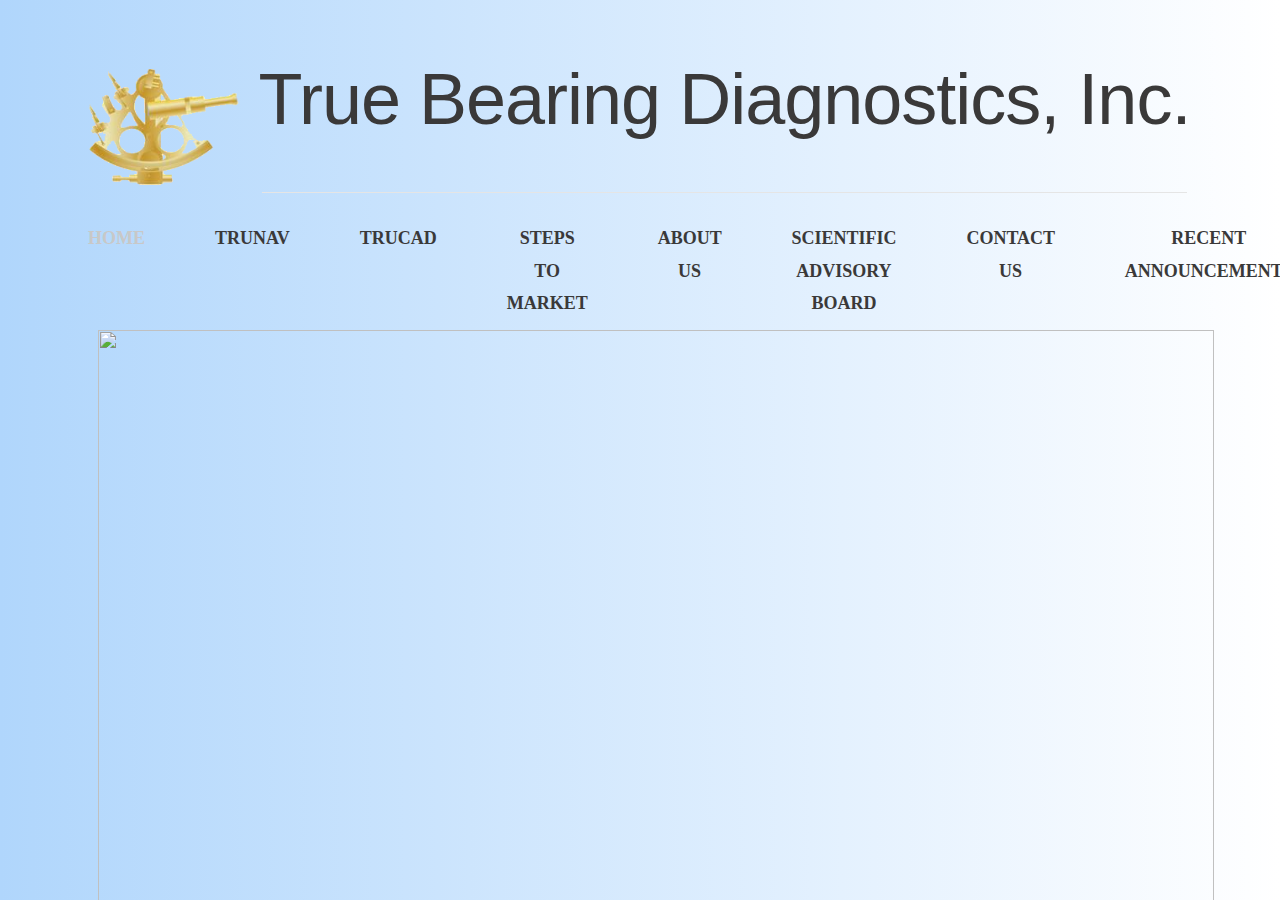
==== commit 6c85c438: "logo position" ====
--- a/index.html
+++ b/index.html
@@ -1918,8 +1918,8 @@
       }
 
       #wsb-element-65068823-4fd4-4da3-9dec-840593c462f3 {
-        top: 30px;
-        left: -123px;
+        top: 140px;
+        left: 0px;
         position: absolute;
         z-index: 93
       }
@@ -2155,7 +2155,7 @@
                 <ul class="wsb-navigation-rendered-top-level-menu ">
                   <li style="width: 12.5%" class="active"><a href="home.html" target="" data-title="Home"
                       data-pageid="00000000-0000-0000-0000-000000394358" data-url="home.html">Home</a></li>
-                  <li style="width: 12.5%"><a href="trunav.html" target="" data-title="TruNAV"
+                  <li style="width: 12.5%"><a href="trunav.html" target="trunav.html" data-title="TruNAV"
                       data-pageid="a28c1790-5ab9-4109-80a5-e141cafc7a6d" data-url="trunav.html">TruNAV</a></li>
                   <li style="width: 12.5%"><a href="trucad.html" target="" data-title="TruCAD"
                       data-pageid="8457743a-c4f8-4197-81dc-11faebb3b7de" data-url="trucad.html">TruCAD</a></li>
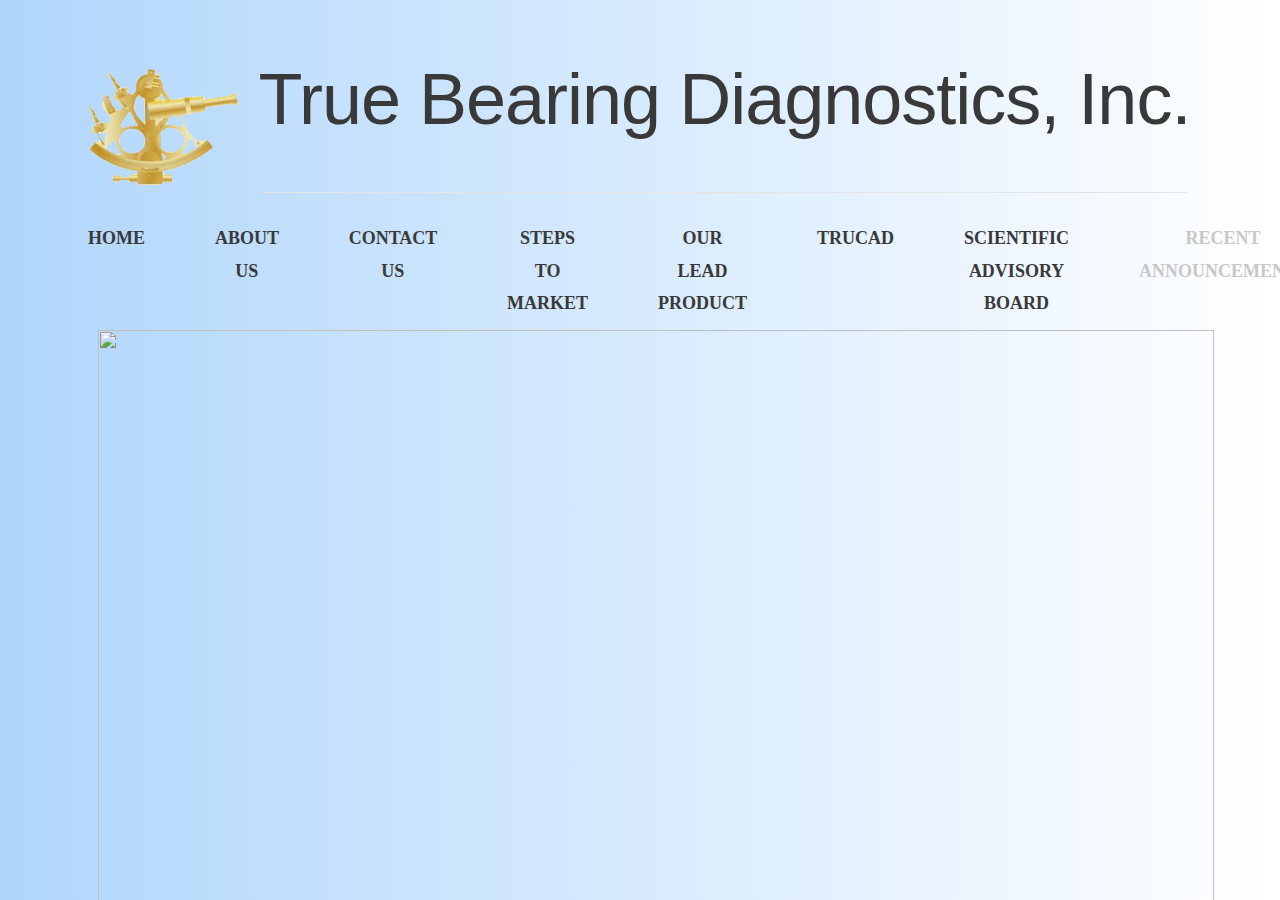
==== commit 5e1b4298: "logo position" ====
--- a/index.html
+++ b/index.html
@@ -2153,25 +2153,34 @@
                   }
                 </style>
                 <ul class="wsb-navigation-rendered-top-level-menu ">
-                  <li style="width: 12.5%" class="active"><a href="home.html" target="" data-title="Home"
-                      data-pageid="00000000-0000-0000-0000-000000394358" data-url="home.html">Home</a></li>
-                  <li style="width: 12.5%"><a href="trunav.html" target="trunav.html" data-title="TruNAV"
-                      data-pageid="a28c1790-5ab9-4109-80a5-e141cafc7a6d" data-url="trunav.html">TruNAV</a></li>
-                  <li style="width: 12.5%"><a href="trucad.html" target="" data-title="TruCAD"
-                      data-pageid="8457743a-c4f8-4197-81dc-11faebb3b7de" data-url="trucad.html">TruCAD</a></li>
-                  <li style="width: 12.5%"><a href="steps-to-market.html" target="" data-title="Steps to Market"
-                      data-pageid="71d596f7-7020-42b5-b309-3605ee7b9451" data-url="steps-to-market.html">Steps to
-                      Market</a></li>
-                  <li style="width: 12.5%"><a href="about-us.html" target="" data-title="About Us"
-                      data-pageid="00000000-0000-0000-0000-000000394359" data-url="about-us.html">About Us</a></li>
-                  <li style="width: 12.5%"><a href="scientific-advisory-board.html" target=""
-                      data-title="Scientific Advisory Board" data-pageid="ce68dd3b-6203-4b96-84ad-57842dd338cd"
-                      data-url="scientific-advisory-board.html">Scientific Advisory Board</a></li>
-                  <li style="width: 12.5%"><a href="contact-us.html" target="" data-title="Contact Us"
-                      data-pageid="00000000-0000-0000-0000-000000394360" data-url="contact-us.html">Contact Us</a></li>
-                  <li style="width: 12.5%"><a href="recent-announcements.html" target=""
-                      data-title="Recent Announcements" data-pageid="36705755-4b9c-45cd-b316-5013535a0329"
-                      data-url="recent-announcements.html">Recent Announcements</a></li>
+                  <li style="width: auto"><a href="home.html" target="" data-title="Home"
+                          data-pageid="00000000-0000-0000-0000-000000394358" data-url="home.html">Home</a>
+                  </li>
+                  <li style="width: auto"><a href="about-us.html" target="" data-title="About Us"
+                          data-pageid="00000000-0000-0000-0000-000000394359" data-url="about-us.html">About
+                          Us</a></li>
+                  <li style="width: auto"><a href="contact-us.html" target="" data-title="Contact Us"
+                          data-pageid="00000000-0000-0000-0000-000000394360"
+                          data-url="contact-us.html">Contact Us</a></li>
+                  <li style="width: auto"><a href="steps-to-market.html" target=""
+                          data-title="Steps to Market" data-pageid="71d596f7-7020-42b5-b309-3605ee7b9451"
+                          data-url="steps-to-market.html">Steps to Market</a></li>
+                  <li style="width: auto"><a href="our-lead-product.html" target=""
+                          data-title="Our Lead Product" data-pageid="fabb62d7-30bd-4c71-ac6d-6bea01a0ccd8"
+                          data-url="our-lead-product.html">Our Lead Product</a></li>
+                  <li style="width: auto"><a href="trucad.html" target="" data-title="TruCAD"
+                          data-pageid="8457743a-c4f8-4197-81dc-11faebb3b7de" data-url="trucad.html">TruCAD</a>
+                  </li>
+                  <li style="width: auto"><a href="scientific-advisory-board.html" target=""
+                          data-title="Scientific Advisory Board"
+                          data-pageid="ce68dd3b-6203-4b96-84ad-57842dd338cd"
+                          data-url="scientific-advisory-board.html">Scientific Advisory Board</a></li>
+                  <li style="width: auto" class="active"><a href="recent-announcements.html" target=""
+                          data-title="Recent Announcements" data-pageid="36705755-4b9c-45cd-b316-5013535a0329"
+                          data-url="recent-announcements.html">Recent Announcements</a></li>
+                  <li style="width: auto"><a href="trunav.html" target="" data-title="TruNAV"
+                          data-pageid="a28c1790-5ab9-4109-80a5-e141cafc7a6d" data-url="trunav.html">TruNAV</a>
+                  </li>
                 </ul>
               </div>
             </div>
@@ -2192,28 +2201,34 @@
                   }
                 </style>
                 <ul class="wsb-navigation-rendered-top-level-menu ">
-                  <li style="width: auto" class="active"><a href="home.html" target="" data-title="Home"
-                      data-pageid="00000000-0000-0000-0000-000000394358" data-url="home.html">Home</a></li>
+                  <li style="width: auto"><a href="home.html" target="" data-title="Home"
+                          data-pageid="00000000-0000-0000-0000-000000394358" data-url="home.html">Home</a>
+                  </li>
                   <li style="width: auto"><a href="about-us.html" target="" data-title="About Us"
-                      data-pageid="00000000-0000-0000-0000-000000394359" data-url="about-us.html">About Us</a></li>
+                          data-pageid="00000000-0000-0000-0000-000000394359" data-url="about-us.html">About
+                          Us</a></li>
                   <li style="width: auto"><a href="contact-us.html" target="" data-title="Contact Us"
-                      data-pageid="00000000-0000-0000-0000-000000394360" data-url="contact-us.html">Contact Us</a></li>
-                  <li style="width: auto"><a href="steps-to-market.html" target="" data-title="Steps to Market"
-                      data-pageid="71d596f7-7020-42b5-b309-3605ee7b9451" data-url="steps-to-market.html">Steps to
-                      Market</a></li>
-                  <li style="width: auto"><a href="our-lead-product.html" target="" data-title="Our Lead Product"
-                      data-pageid="fabb62d7-30bd-4c71-ac6d-6bea01a0ccd8" data-url="our-lead-product.html">Our Lead
-                      Product</a></li>
+                          data-pageid="00000000-0000-0000-0000-000000394360"
+                          data-url="contact-us.html">Contact Us</a></li>
+                  <li style="width: auto"><a href="steps-to-market.html" target=""
+                          data-title="Steps to Market" data-pageid="71d596f7-7020-42b5-b309-3605ee7b9451"
+                          data-url="steps-to-market.html">Steps to Market</a></li>
+                  <li style="width: auto"><a href="our-lead-product.html" target=""
+                          data-title="Our Lead Product" data-pageid="fabb62d7-30bd-4c71-ac6d-6bea01a0ccd8"
+                          data-url="our-lead-product.html">Our Lead Product</a></li>
                   <li style="width: auto"><a href="trucad.html" target="" data-title="TruCAD"
-                      data-pageid="8457743a-c4f8-4197-81dc-11faebb3b7de" data-url="trucad.html">TruCAD</a></li>
+                          data-pageid="8457743a-c4f8-4197-81dc-11faebb3b7de" data-url="trucad.html">TruCAD</a>
+                  </li>
                   <li style="width: auto"><a href="scientific-advisory-board.html" target=""
-                      data-title="Scientific Advisory Board" data-pageid="ce68dd3b-6203-4b96-84ad-57842dd338cd"
-                      data-url="scientific-advisory-board.html">Scientific Advisory Board</a></li>
-                  <li style="width: auto"><a href="recent-announcements.html" target=""
-                      data-title="Recent Announcements" data-pageid="36705755-4b9c-45cd-b316-5013535a0329"
-                      data-url="recent-announcements.html">Recent Announcements</a></li>
+                          data-title="Scientific Advisory Board"
+                          data-pageid="ce68dd3b-6203-4b96-84ad-57842dd338cd"
+                          data-url="scientific-advisory-board.html">Scientific Advisory Board</a></li>
+                  <li style="width: auto" class="active"><a href="recent-announcements.html" target=""
+                          data-title="Recent Announcements" data-pageid="36705755-4b9c-45cd-b316-5013535a0329"
+                          data-url="recent-announcements.html">Recent Announcements</a></li>
                   <li style="width: auto"><a href="trunav.html" target="" data-title="TruNAV"
-                      data-pageid="a28c1790-5ab9-4109-80a5-e141cafc7a6d" data-url="trunav.html">TruNAV</a></li>
+                          data-pageid="a28c1790-5ab9-4109-80a5-e141cafc7a6d" data-url="trunav.html">TruNAV</a>
+                  </li>
                 </ul>
               </div>
             </div>
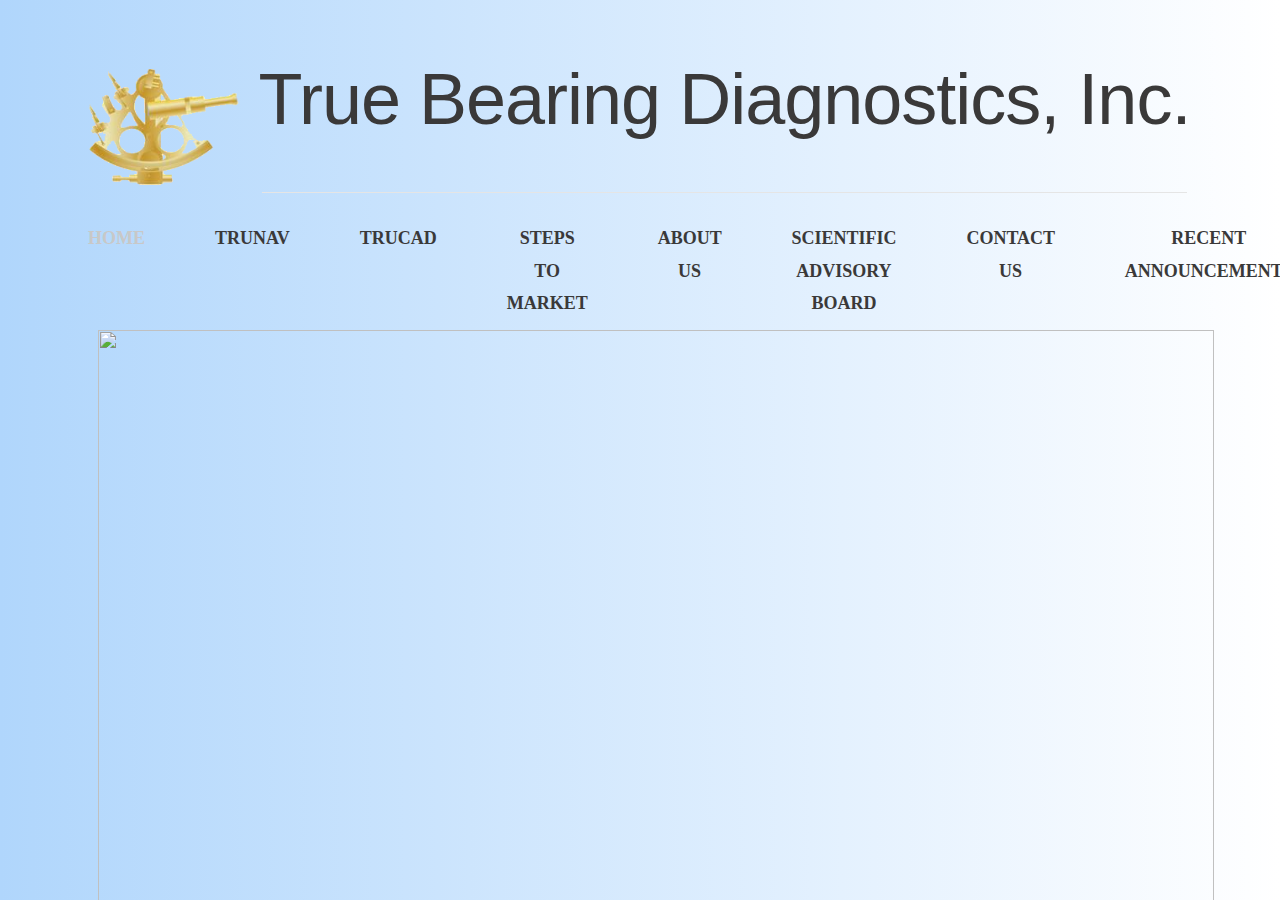
==== commit 2986f17d: "Revert "logo position"" ====
--- a/index.html
+++ b/index.html
@@ -2153,34 +2153,25 @@
                   }
                 </style>
                 <ul class="wsb-navigation-rendered-top-level-menu ">
-                  <li style="width: auto"><a href="home.html" target="" data-title="Home"
-                          data-pageid="00000000-0000-0000-0000-000000394358" data-url="home.html">Home</a>
-                  </li>
-                  <li style="width: auto"><a href="about-us.html" target="" data-title="About Us"
-                          data-pageid="00000000-0000-0000-0000-000000394359" data-url="about-us.html">About
-                          Us</a></li>
-                  <li style="width: auto"><a href="contact-us.html" target="" data-title="Contact Us"
-                          data-pageid="00000000-0000-0000-0000-000000394360"
-                          data-url="contact-us.html">Contact Us</a></li>
-                  <li style="width: auto"><a href="steps-to-market.html" target=""
-                          data-title="Steps to Market" data-pageid="71d596f7-7020-42b5-b309-3605ee7b9451"
-                          data-url="steps-to-market.html">Steps to Market</a></li>
-                  <li style="width: auto"><a href="our-lead-product.html" target=""
-                          data-title="Our Lead Product" data-pageid="fabb62d7-30bd-4c71-ac6d-6bea01a0ccd8"
-                          data-url="our-lead-product.html">Our Lead Product</a></li>
-                  <li style="width: auto"><a href="trucad.html" target="" data-title="TruCAD"
-                          data-pageid="8457743a-c4f8-4197-81dc-11faebb3b7de" data-url="trucad.html">TruCAD</a>
-                  </li>
-                  <li style="width: auto"><a href="scientific-advisory-board.html" target=""
-                          data-title="Scientific Advisory Board"
-                          data-pageid="ce68dd3b-6203-4b96-84ad-57842dd338cd"
-                          data-url="scientific-advisory-board.html">Scientific Advisory Board</a></li>
-                  <li style="width: auto" class="active"><a href="recent-announcements.html" target=""
-                          data-title="Recent Announcements" data-pageid="36705755-4b9c-45cd-b316-5013535a0329"
-                          data-url="recent-announcements.html">Recent Announcements</a></li>
-                  <li style="width: auto"><a href="trunav.html" target="" data-title="TruNAV"
-                          data-pageid="a28c1790-5ab9-4109-80a5-e141cafc7a6d" data-url="trunav.html">TruNAV</a>
-                  </li>
+                  <li style="width: 12.5%" class="active"><a href="home.html" target="" data-title="Home"
+                      data-pageid="00000000-0000-0000-0000-000000394358" data-url="home.html">Home</a></li>
+                  <li style="width: 12.5%"><a href="trunav.html" target="trunav.html" data-title="TruNAV"
+                      data-pageid="a28c1790-5ab9-4109-80a5-e141cafc7a6d" data-url="trunav.html">TruNAV</a></li>
+                  <li style="width: 12.5%"><a href="trucad.html" target="" data-title="TruCAD"
+                      data-pageid="8457743a-c4f8-4197-81dc-11faebb3b7de" data-url="trucad.html">TruCAD</a></li>
+                  <li style="width: 12.5%"><a href="steps-to-market.html" target="" data-title="Steps to Market"
+                      data-pageid="71d596f7-7020-42b5-b309-3605ee7b9451" data-url="steps-to-market.html">Steps to
+                      Market</a></li>
+                  <li style="width: 12.5%"><a href="about-us.html" target="" data-title="About Us"
+                      data-pageid="00000000-0000-0000-0000-000000394359" data-url="about-us.html">About Us</a></li>
+                  <li style="width: 12.5%"><a href="scientific-advisory-board.html" target=""
+                      data-title="Scientific Advisory Board" data-pageid="ce68dd3b-6203-4b96-84ad-57842dd338cd"
+                      data-url="scientific-advisory-board.html">Scientific Advisory Board</a></li>
+                  <li style="width: 12.5%"><a href="contact-us.html" target="" data-title="Contact Us"
+                      data-pageid="00000000-0000-0000-0000-000000394360" data-url="contact-us.html">Contact Us</a></li>
+                  <li style="width: 12.5%"><a href="recent-announcements.html" target=""
+                      data-title="Recent Announcements" data-pageid="36705755-4b9c-45cd-b316-5013535a0329"
+                      data-url="recent-announcements.html">Recent Announcements</a></li>
                 </ul>
               </div>
             </div>
@@ -2201,34 +2192,28 @@
                   }
                 </style>
                 <ul class="wsb-navigation-rendered-top-level-menu ">
-                  <li style="width: auto"><a href="home.html" target="" data-title="Home"
-                          data-pageid="00000000-0000-0000-0000-000000394358" data-url="home.html">Home</a>
-                  </li>
+                  <li style="width: auto" class="active"><a href="home.html" target="" data-title="Home"
+                      data-pageid="00000000-0000-0000-0000-000000394358" data-url="home.html">Home</a></li>
                   <li style="width: auto"><a href="about-us.html" target="" data-title="About Us"
-                          data-pageid="00000000-0000-0000-0000-000000394359" data-url="about-us.html">About
-                          Us</a></li>
+                      data-pageid="00000000-0000-0000-0000-000000394359" data-url="about-us.html">About Us</a></li>
                   <li style="width: auto"><a href="contact-us.html" target="" data-title="Contact Us"
-                          data-pageid="00000000-0000-0000-0000-000000394360"
-                          data-url="contact-us.html">Contact Us</a></li>
-                  <li style="width: auto"><a href="steps-to-market.html" target=""
-                          data-title="Steps to Market" data-pageid="71d596f7-7020-42b5-b309-3605ee7b9451"
-                          data-url="steps-to-market.html">Steps to Market</a></li>
-                  <li style="width: auto"><a href="our-lead-product.html" target=""
-                          data-title="Our Lead Product" data-pageid="fabb62d7-30bd-4c71-ac6d-6bea01a0ccd8"
-                          data-url="our-lead-product.html">Our Lead Product</a></li>
+                      data-pageid="00000000-0000-0000-0000-000000394360" data-url="contact-us.html">Contact Us</a></li>
+                  <li style="width: auto"><a href="steps-to-market.html" target="" data-title="Steps to Market"
+                      data-pageid="71d596f7-7020-42b5-b309-3605ee7b9451" data-url="steps-to-market.html">Steps to
+                      Market</a></li>
+                  <li style="width: auto"><a href="our-lead-product.html" target="" data-title="Our Lead Product"
+                      data-pageid="fabb62d7-30bd-4c71-ac6d-6bea01a0ccd8" data-url="our-lead-product.html">Our Lead
+                      Product</a></li>
                   <li style="width: auto"><a href="trucad.html" target="" data-title="TruCAD"
-                          data-pageid="8457743a-c4f8-4197-81dc-11faebb3b7de" data-url="trucad.html">TruCAD</a>
-                  </li>
+                      data-pageid="8457743a-c4f8-4197-81dc-11faebb3b7de" data-url="trucad.html">TruCAD</a></li>
                   <li style="width: auto"><a href="scientific-advisory-board.html" target=""
-                          data-title="Scientific Advisory Board"
-                          data-pageid="ce68dd3b-6203-4b96-84ad-57842dd338cd"
-                          data-url="scientific-advisory-board.html">Scientific Advisory Board</a></li>
-                  <li style="width: auto" class="active"><a href="recent-announcements.html" target=""
-                          data-title="Recent Announcements" data-pageid="36705755-4b9c-45cd-b316-5013535a0329"
-                          data-url="recent-announcements.html">Recent Announcements</a></li>
+                      data-title="Scientific Advisory Board" data-pageid="ce68dd3b-6203-4b96-84ad-57842dd338cd"
+                      data-url="scientific-advisory-board.html">Scientific Advisory Board</a></li>
+                  <li style="width: auto"><a href="recent-announcements.html" target=""
+                      data-title="Recent Announcements" data-pageid="36705755-4b9c-45cd-b316-5013535a0329"
+                      data-url="recent-announcements.html">Recent Announcements</a></li>
                   <li style="width: auto"><a href="trunav.html" target="" data-title="TruNAV"
-                          data-pageid="a28c1790-5ab9-4109-80a5-e141cafc7a6d" data-url="trunav.html">TruNAV</a>
-                  </li>
+                      data-pageid="a28c1790-5ab9-4109-80a5-e141cafc7a6d" data-url="trunav.html">TruNAV</a></li>
                 </ul>
               </div>
             </div>
